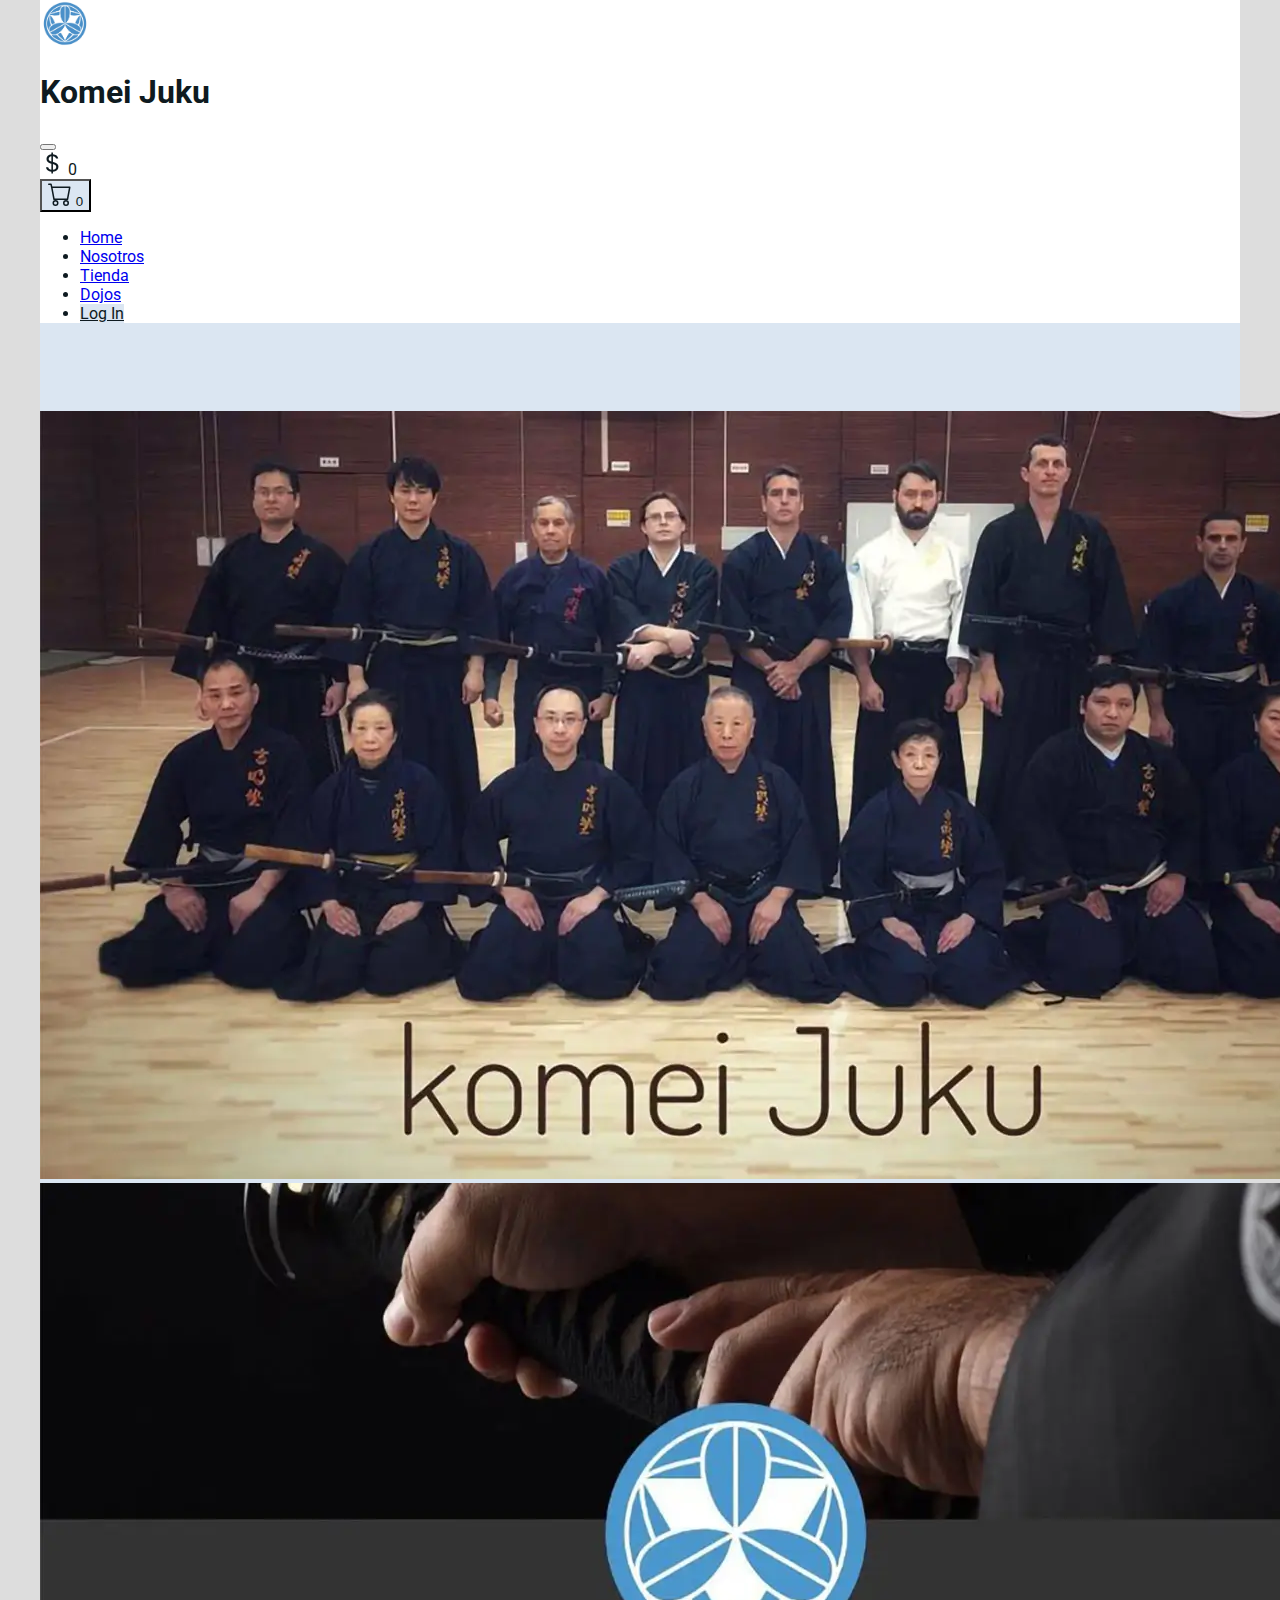
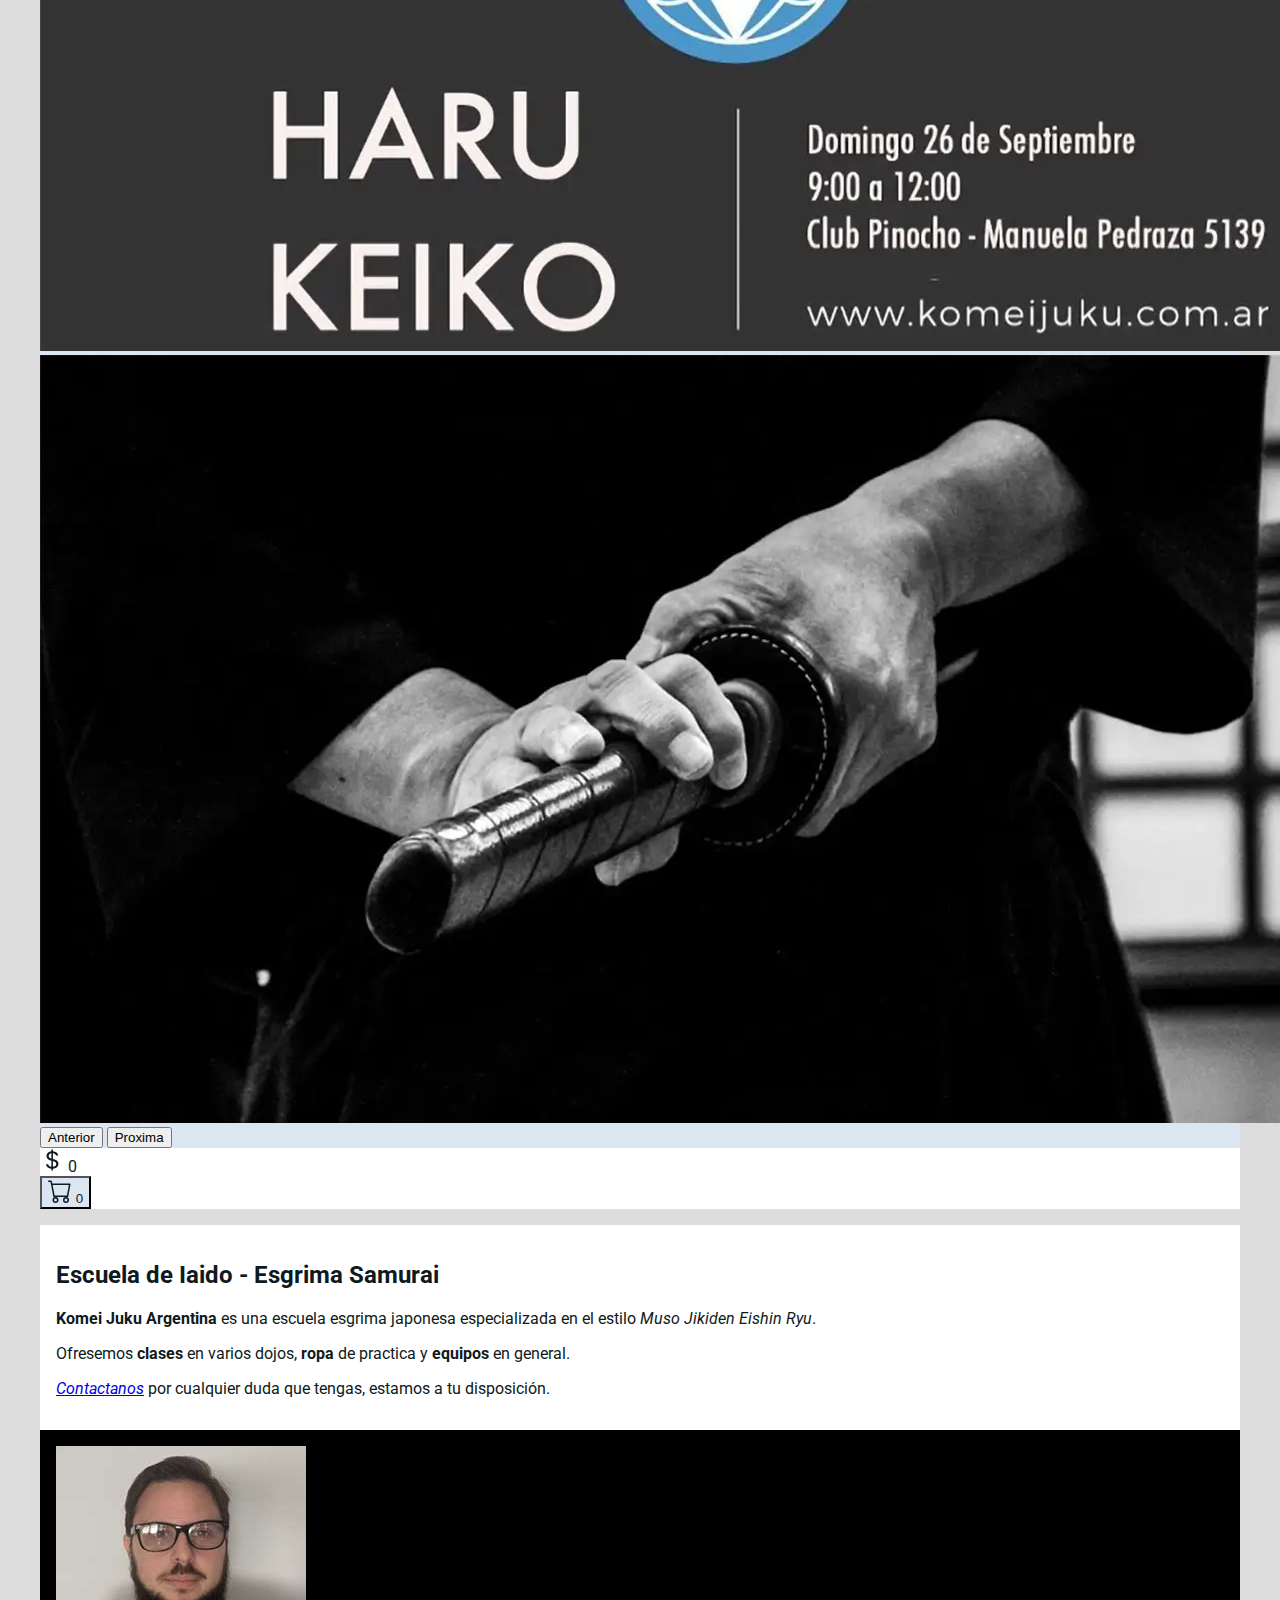
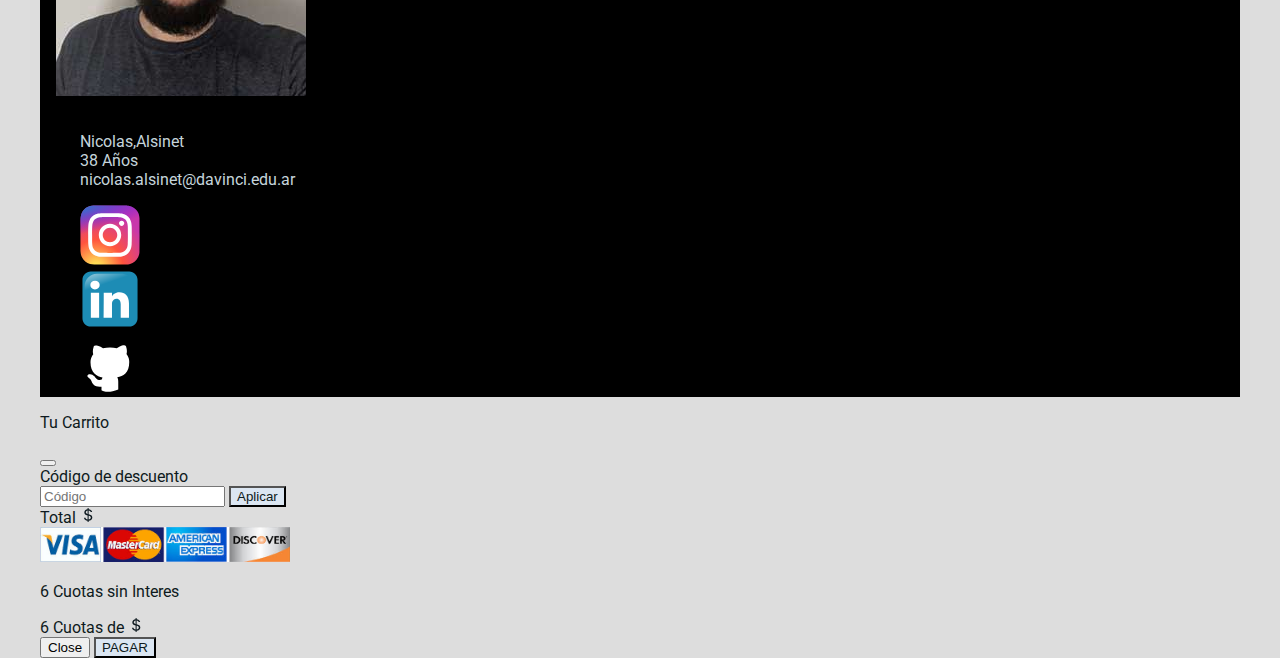
==== index.html @ 09bb36fb "feat: add login template" ====
<!DOCTYPE html>
<html lang="en">
<head>
  <meta charset="UTF-8">
  <meta http-equiv="X-UA-Compatible" content="IE=edge">
  <meta name="viewport" content="width=device-width, initial-scale=1.0">
  <link rel="manifest" href="./manifest.json">
  <title>Komei Juku :: Home</title>
  <link href="https://cdn.jsdelivr.net/npm/bootstrap@5.2.2/dist/css/bootstrap.min.css" rel="stylesheet" integrity="sha384-Zenh87qX5JnK2Jl0vWa8Ck2rdkQ2Bzep5IDxbcnCeuOxjzrPF/et3URy9Bv1WTRi" crossorigin="anonymous">
  <link rel="stylesheet" href="estilos/style.css">
  <script src="./js/registerWS.js"></script>
</head>
<body>
  <header class="header">
    <nav class="navbar navbar-expand-md fixed-top container-fluid x-auto ">
      <div class="nav container align-items-center">
        <a class="navbar-brand " href="#"><img src="./img/logo/komei_Juku.png" alt="Logo de la escuela"></a>
        <h1 class="titulo text-uppercase text-center">Komei Juku</h1>
        <button class="navbar-toggler ms-auto m-2" type="button" data-bs-toggle="collapse" data-bs-target="#ContenidoSoporteBarranNav" aria-controls="ContenidoSoporteBarranNav" aria-expanded="false" aria-label="Toggle navigation">
          <span class="navbar-toggler-icon"></span>
        </button>
        <div class="order-md-last minicarrito d-none d-lg-flex justify-content-lg-evenly align-items-lg-center">
          <div class=" text-center">
            <svg xmlns="http://www.w3.org/2000/svg" width="24" height="24" fill="currentColor" class="bi bi-currency-dollar" viewBox="0 0 16 16">
              <path d="M4 10.781c.148 1.667 1.513 2.85 3.591 3.003V15h1.043v-1.216c2.27-.179 3.678-1.438 3.678-3.3 0-1.59-.947-2.51-2.956-3.028l-.722-.187V3.467c1.122.11 1.879.714 2.07 1.616h1.47c-.166-1.6-1.54-2.748-3.54-2.875V1H7.591v1.233c-1.939.23-3.27 1.472-3.27 3.156 0 1.454.966 2.483 2.661 2.917l.61.162v4.031c-1.149-.17-1.94-.8-2.131-1.718H4zm3.391-3.836c-1.043-.263-1.6-.825-1.6-1.616 0-.944.704-1.641 1.8-1.828v3.495l-.2-.05zm1.591 1.872c1.287.323 1.852.859 1.852 1.769 0 1.097-.826 1.828-2.2 1.939V8.73l.348.086z"/>
            </svg>
            <span class="minicarrito-precio">0</span>
          </div>
          <div class="text-center"> 
            <button type="button" class="btn btn-komei position-relative px-3" data-bs-toggle="modal" data-bs-target="#carritoModal">
              <svg xmlns="http://www.w3.org/2000/svg" width="24" height="24" fill="currentColor" class="bi bi-cart" viewBox="0 0 16 16">
                <path d="M0 1.5A.5.5 0 0 1 .5 1H2a.5.5 0 0 1 .485.379L2.89 3H14.5a.5.5 0 0 1 .491.592l-1.5 8A.5.5 0 0 1 13 12H4a.5.5 0 0 1-.491-.408L2.01 3.607 1.61 2H.5a.5.5 0 0 1-.5-.5zM3.102 4l1.313 7h8.17l1.313-7H3.102zM5 12a2 2 0 1 0 0 4 2 2 0 0 0 0-4zm7 0a2 2 0 1 0 0 4 2 2 0 0 0 0-4zm-7 1a1 1 0 1 1 0 2 1 1 0 0 1 0-2zm7 0a1 1 0 1 1 0 2 1 1 0 0 1 0-2z"/>
              </svg>
              <span class="minicarrito-cantidad position-absolute top-0 start-100 translate-middle badge rounded-pill bg-danger">
                0</span>
            </button>
          </div>
        </div>
        <div class="collapse navbar-collapse ms-5" id="ContenidoSoporteBarranNav">
          <ul class="navbar-nav me-auto mb-2 mb-lg-0">
            <li class="nav-item">
              <a class="nav-link active text-center text-sm-end" aria-current="page" href="./index.html">Home</a>
            </li>
            <li class="nav-item">
              <a class="nav-link active text-center text-sm-end" aria-current="page" href="./views/nosotros.html">Nosotros</a>
            </li>
            <li class="nav-item">
              <a class="nav-link active text-center text-sm-end" aria-current="page" href="./views/tienda.html">Tienda</a>
            </li>
            <li class="nav-item">
              <a class="nav-link active text-center text-sm-end" aria-current="page" href="./views/dojos.html">Dojos</a>
            </li>
            <li class="nav-item">
              <a class="nav-link active text-center text-sm-end btn btn-komei"  type="button" aria-current="page" href="./views/login.html">Log In</a>
            </li>
          </ul>
        </div>
      </div>
    </nav>
    <div class="hero">
      <div id="CarrpuselHero" class="carousel slide" data-bs-ride="carousel">
        <div class="carousel-inner">
          <div class="carousel-item active" data-bs-interval="10000">
            <img src="./img/hero/komei-juku-hero-2.webp" class="d-block w-100" alt="Grupo de estdiantes de Iaido">
          </div>
          <div class="carousel-item" data-bs-interval="2000">
            <img src="./img/hero/komei-juku-hero-3.webp" class="d-block w-100" alt="Banner de promocion para clases">
          </div>
          <div class="carousel-item">
            <img src="./img/hero/komei-juku-hero-4.webp" class="d-block w-100" alt="Primer plano de persona a punto de desenvainar una katana">
          </div>
        </div>
        <button class="carousel-control-prev" type="button" data-bs-target="#CarrpuselHero" data-bs-slide="prev">
          <span class="carousel-control-prev-icon" aria-hidden="true"></span>
          <span class="visually-hidden">Anterior</span>
        </button>
        <button class="carousel-control-next" type="button" data-bs-target="#CarrpuselHero" data-bs-slide="next">
          <span class="carousel-control-next-icon" aria-hidden="true"></span>
          <span class="visually-hidden">Proxima</span>
        </button>
      </div>
    </div>
    <nav class="fixed-bottom navbar d-block d-lg-none">
      <div class="minicarrito row align-items-center my-3">
        <div class="col">
          <div class="text-center">
            <svg xmlns="http://www.w3.org/2000/svg" width="24" height="24" fill="currentColor" class="bi bi-currency-dollar" viewBox="0 0 16 16">
              <path d="M4 10.781c.148 1.667 1.513 2.85 3.591 3.003V15h1.043v-1.216c2.27-.179 3.678-1.438 3.678-3.3 0-1.59-.947-2.51-2.956-3.028l-.722-.187V3.467c1.122.11 1.879.714 2.07 1.616h1.47c-.166-1.6-1.54-2.748-3.54-2.875V1H7.591v1.233c-1.939.23-3.27 1.472-3.27 3.156 0 1.454.966 2.483 2.661 2.917l.61.162v4.031c-1.149-.17-1.94-.8-2.131-1.718H4zm3.391-3.836c-1.043-.263-1.6-.825-1.6-1.616 0-.944.704-1.641 1.8-1.828v3.495l-.2-.05zm1.591 1.872c1.287.323 1.852.859 1.852 1.769 0 1.097-.826 1.828-2.2 1.939V8.73l.348.086z"/>
            </svg>
            <span class="minicarrito-precio">0</span>
          </div>
        </div>
        <div class="col">
          <div class="text-center">
            <button type="button" class="btn btn-komei position-relative px-3"  data-bs-toggle="modal" data-bs-target="#carritoModal">
              <svg xmlns="http://www.w3.org/2000/svg" width="24" height="24" fill="currentColor" class="bi bi-cart" viewBox="0 0 16 16">
                <path d="M0 1.5A.5.5 0 0 1 .5 1H2a.5.5 0 0 1 .485.379L2.89 3H14.5a.5.5 0 0 1 .491.592l-1.5 8A.5.5 0 0 1 13 12H4a.5.5 0 0 1-.491-.408L2.01 3.607 1.61 2H.5a.5.5 0 0 1-.5-.5zM3.102 4l1.313 7h8.17l1.313-7H3.102zM5 12a2 2 0 1 0 0 4 2 2 0 0 0 0-4zm7 0a2 2 0 1 0 0 4 2 2 0 0 0 0-4zm-7 1a1 1 0 1 1 0 2 1 1 0 0 1 0-2zm7 0a1 1 0 1 1 0 2 1 1 0 0 1 0-2z"/>
              </svg>
              <span class="minicarrito-cantidad position-absolute top-0 start-100 translate-middle badge rounded-pill bg-danger">
                0</span>
            </button>
          </div>
        </div>
      </div>
    </nav>
  </header>
  <main class="main">
    <section class="home container-fluid container-md">
      <h2 class="titulo-seccion w-75 w-lg-100 text-uppercase text-center mt-2 mb-5 mx-auto px-2">Escuela de Iaido - Esgrima Samurai</h2>
      <p class="pe-md-3 fs-5 w-75 mx-auto"><strong>Komei Juku Argentina</strong> es una escuela esgrima japonesa especializada en el estilo <em>Muso Jikiden Eishin Ryu</em>.</p>
      <p class="pe-md-3 fs-5 w-75 mx-auto">Ofresemos <strong>clases</strong> en varios dojos, <strong>ropa</strong> de practica y <strong>equipos</strong> en general.</p>
      <p class="pe-md-3 fs-5 w-75 mx-auto"><a href="./views/dojos.html" class=""><em>Contactanos</em></a> por cualquier duda que tengas, estamos a tu disposición.</p>
    </section>
  </main>
  <footer class="container-fluid mb-lg-0 footer">
    <div class="container-md">
      <div class="row align-items-center">
        <div class="col col-lg-4 p-1">
          <img class="imagen-perfil footer-perfil" src="./img/misc/perfil.jpg" alt="Un señor muy buen moso">
        </div>
        <div class="col">
          <div class="row">
            <div class="col-12 col-lg-5">
              <ul class="datos">
                  <li>Nicolas,Alsinet</li>
                  <li>38 Años</li>
                  <li>nicolas.alsinet@davinci.edu.ar</li>
              </ul>
            </div>
            <div class="col-12 col-lg-7">
              <ul class="row social">
                <li class="col"><a href="https://www.instagram.com/nicolas.alsinet/" target="_blank"><img src="./img/logo/SVG/Instagram_logo_2016.svg" alt="Logo de Instagram"></a></li>
                <li class="col"><a href="https://www.linkedin.com/in/nicolas-alsinet-99a067226/" target="_blank"><img src="./img/logo/SVG/LinkedIn_icon.svg" alt="Logo de linkedin"></a></li>
                <li class="col"><a href="https://github.com/Naio200000" target="_blank"><img src="./img/logo/SVG/github_icon.svg" alt="Logo de Github"></a></li>
              </ul>
            </div>
          </div>
        </div>
      </div>
    </div>
  </footer>
<script src="https://cdn.jsdelivr.net/npm/bootstrap@5.2.2/dist/js/bootstrap.bundle.min.js" integrity="sha384-OERcA2EqjJCMA+/3y+gxIOqMEjwtxJY7qPCqsdltbNJuaOe923+mo//f6V8Qbsw3" crossorigin="anonymous"></script>
<script type="module" src="js/index.js"></script>
</body>
<div>
  <div class="modal fade" id="carritoModal" data-bs-keyboard="false" tabindex="-1" aria-labelledby="carritoModalLabel" aria-hidden="true">
    <div class="modal-dialog modal-lg">
      <div class="modal-content">
        <div class="modal-header">
          <p class="modal-title fs-5" id="carritoModalLabel">Tu Carrito</p>
          <button type="button" class="btn-close" data-bs-dismiss="modal" aria-label="Close"></button>
        </div>
        <div class="modal-body">
          <div class="mx-auto container-md" id="modal-producto-carrito">
            <div class="d-flex flex-column flex-lg-row align-items-center align-items-md-start gap-2 carritoproductos">
                <div id="contenedorProductosCarrito" class="contenedorProductosCarrito">
                </div>
                <div class="fs-5 mt-1 order-md-1 w-100 d-flex flex-column flex-grow-1 gap-1">
                    <form class="descuento">
                        <label for="cupon-descuento" class="form-label">Código de descuento</label>
                        <div class="mb-3 d-flex gap-1">
                            <input type="text" class="form-control" id="cupon-descuento" placeholder="Código">
                            <input type="submit" value="Aplicar" data-bs-dismiss="modal" class="btn btn-komei">
                        </div>
                    </form>
                    <div class="recibo " id="recibo">
                        <div class="reciboTotal d-flex justify-content-between" id="reciboTotal">
                            <span>Total</span>
                            <span>
                                <svg xmlns="http://www.w3.org/2000/svg" width="16" height="16" fill="currentColor" class="bi bi-currency-dollar" viewBox="0 0 16 16">
                                    <path d="M4 10.781c.148 1.667 1.513 2.85 3.591 3.003V15h1.043v-1.216c2.27-.179 3.678-1.438 3.678-3.3 0-1.59-.947-2.51-2.956-3.028l-.722-.187V3.467c1.122.11 1.879.714 2.07 1.616h1.47c-.166-1.6-1.54-2.748-3.54-2.875V1H7.591v1.233c-1.939.23-3.27 1.472-3.27 3.156 0 1.454.966 2.483 2.661 2.917l.61.162v4.031c-1.149-.17-1.94-.8-2.131-1.718H4zm3.391-3.836c-1.043-.263-1.6-.825-1.6-1.616 0-.944.704-1.641 1.8-1.828v3.495l-.2-.05zm1.591 1.872c1.287.323 1.852.859 1.852 1.769 0 1.097-.826 1.828-2.2 1.939V8.73l.348.086z"/>
                                </svg>
                                <span id="carritoPrecioProducto"></span>
                            </span>
                        </div>
                        <div class="cuotas" id="cuotas">
                            <img src="./img/misc/tarjetas.jfif" class="img-fluid" alt="logos de tarjetas" style="max-width:250px ;">
                            <p>6 Cuotas sin Interes</p>
                            <div class="cuotasCaldulo d-flex justify-content-between" id="cuotasCalculo">
                                <span class="text-info fs-6">6 Cuotas de</span>
                                <span class="text-info">
                                    <svg xmlns="http://www.w3.org/2000/svg" width="16" height="16" fill="currentColor" class="bi bi-currency-dollar" viewBox="0 0 16 16">
                                        <path d="M4 10.781c.148 1.667 1.513 2.85 3.591 3.003V15h1.043v-1.216c2.27-.179 3.678-1.438 3.678-3.3 0-1.59-.947-2.51-2.956-3.028l-.722-.187V3.467c1.122.11 1.879.714 2.07 1.616h1.47c-.166-1.6-1.54-2.748-3.54-2.875V1H7.591v1.233c-1.939.23-3.27 1.472-3.27 3.156 0 1.454.966 2.483 2.661 2.917l.61.162v4.031c-1.149-.17-1.94-.8-2.131-1.718H4zm3.391-3.836c-1.043-.263-1.6-.825-1.6-1.616 0-.944.704-1.641 1.8-1.828v3.495l-.2-.05zm1.591 1.872c1.287.323 1.852.859 1.852 1.769 0 1.097-.826 1.828-2.2 1.939V8.73l.348.086z"/>
                                    </svg>
                                    <span id="carritoPrecioTotalCuota"></span>
                                </span>
                            </div>
                        </div>
                    </div>
                </div>
            </div>
        </div>
        </div>
        <div class="modal-footer">
          <button type="button" class="btn btn-secondary" data-bs-dismiss="modal">Close</button>
          <button type="button" class="btn btn-komei" data-bs-dismiss="modal">PAGAR</button>
        </div>
      </div>
    </div>
  </div>
</div>
</html>
---- estilos/style.css ----
@import url('https://fonts.googleapis.com/css2?family=Noto+Serif+JP:wght@400;600&family=Roboto:ital,wght@0,400;0,700;0,900;1,400;1,700&display=swap');
/* * {
    outline: 1px red solid;
} */
:root {
    --main-font-color: rgb(14, 26, 32);
    --second-font-color: rgb(197, 212, 219);
    --main-bg-color: rgb(219, 230, 242);
    --second-bg-color:rgb(0, 0, 0);
    --second-bg-color-op: rgba(0, 0, 0, 0.5);
}
body {
    font-family: 'Roboto', sans-serif;
    color: var(--main-font-color);
    max-width: 1200px;
    margin: auto;
    background-color: rgb(221, 221, 221);
}
header {
    background-color: var(--main-bg-color);
}
.nav,
.navbar {
    background-color: #fff;
    vertical-align: top;
}
.navbar-brand > img {
    width: 100%;
    max-width: 50px;
}
.minicarrito {
    min-width: 200px;
}
.hero {

    margin: auto;
    padding-top: 72px;
}
main {
    background-color: #fff;
    color: var(--second-font-color);
}
.home {
    background-color: #fff;
    padding: 1rem;
    margin-top: 1rem;
    color: var(--main-font-color);
}
.nosotros {
    background-color: var(--second-bg-color);
    padding-top: 72px;
}
.tienda {
    background-color: #fff;
    padding-top: 72px;
    margin: 0 auto;
    color: var(--main-font-color);
}
.productos {
    padding-top: 8px;
    background-color: var(--main-bg-color);
}
.tarjetas-producto {
    min-height: 500px;
}
.titulocard {
    font-weight: bold;
}
.titulocard:hover {
    text-shadow: 3px 3px 5px rgba(152, 152, 152, 0.424);
}
.dojos {
    background-color: var(--second-bg-color);
    padding-top: 72px;
}
.titulo-dojos {
    font-size: 24px;
    font-weight: bold;
    color: var(--main-font-color);
}
.dojos-textos {
    text-align: center;
}
.login {
    background-color: #fff;
    padding-top: 72px;
    color: var(--main-font-color);
}
.social,
.datos {
    list-style: none;
}
.social img {
    max-width: 60px;
}
.imagen-perfil {
    max-width: 250px;
}
.footer {
    padding-bottom: 72px;
    background-color: #000;
    color: var(--second-font-color);
}
.footer-perfil {
    padding: 1rem;
}

.btn-komei {
    background-color: var(--main-bg-color);
    color: var(--main-font-color);
}
.btn-komei:hover {
    background-color: rgb(151, 169, 178);
    color: #fff;
}
.contenedor {
    border: thin solid grey;
    display: grid;

    padding: 10px;
    gap: 10px;

    /* grid-template-columns: [inicio] 1fr [fin-col-1 inicio-col-2] 1fr [fin-col-2] 1fr [final];
    grid-template-rows: repeat(3, 1fr); */



    grid-template-areas:    "imagen nada  cerrar"
                            " texto texto precio";
}

/*MIS ITEMS GRID, ESTOS SON LOS HIJOS DIRECTOS DEL CONTENEDOR*/


.productoCarritoImagen {
    grid-area: imagen;

}
.productoCarritoImagen img {
    max-width: 100px;
}

.productoCarritoTexto {
    grid-area: texto;

}

.productoCarritoCerrar {
    grid-area: cerrar;
}

.productoCarritoPrecio {
    grid-area: precio;
}

@media (min-width: 576px) {
    .contenedor {
        grid-template-areas:    "imagen texto   texto   texto   cerrar"
                                "imagen texto   texto   texto   precio";
    }
 }

@media (min-width: 768px) {

 }

@media (min-width: 992px) { 
    .contenedorProductosCarrito {
        min-width: 500px;
    }
    .footer {
        padding-bottom: 0;
    }
}

@media (min-width: 1200px) { 

}
@media (min-width: 1400px) { 

}
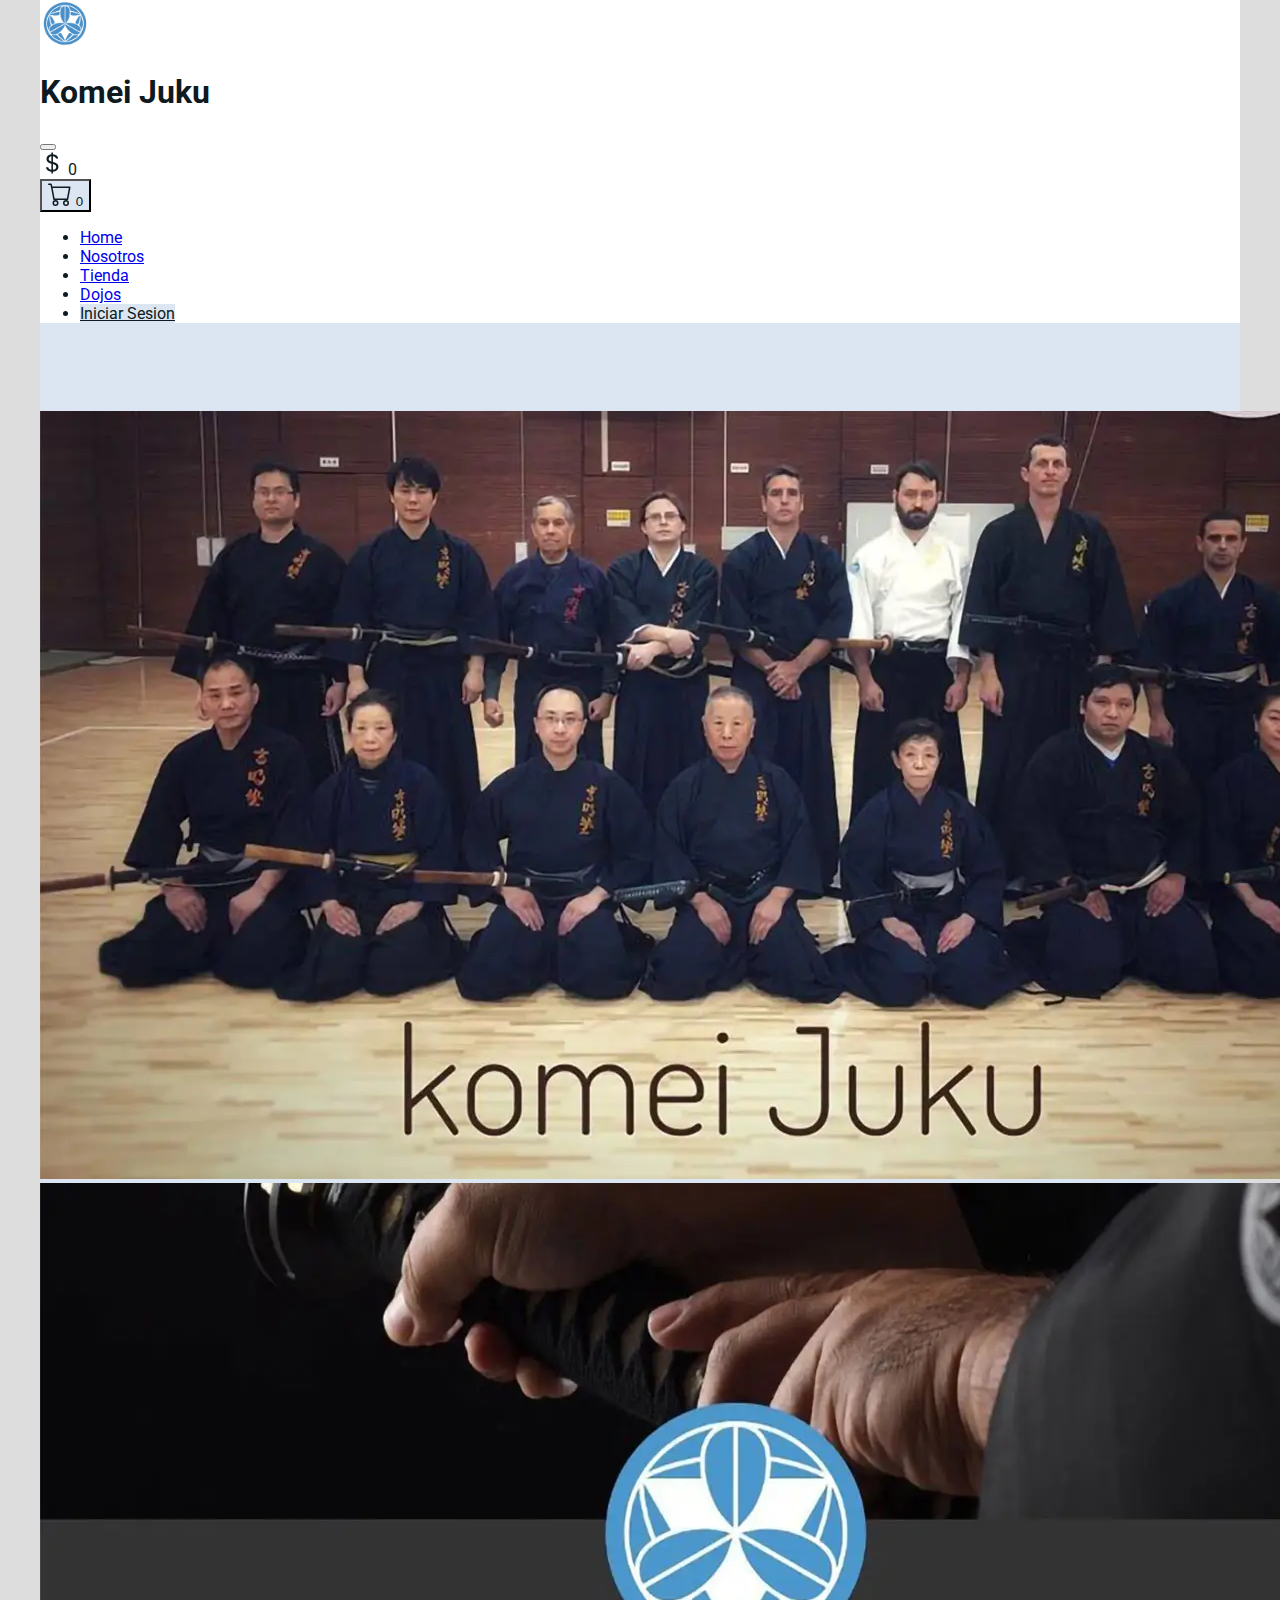
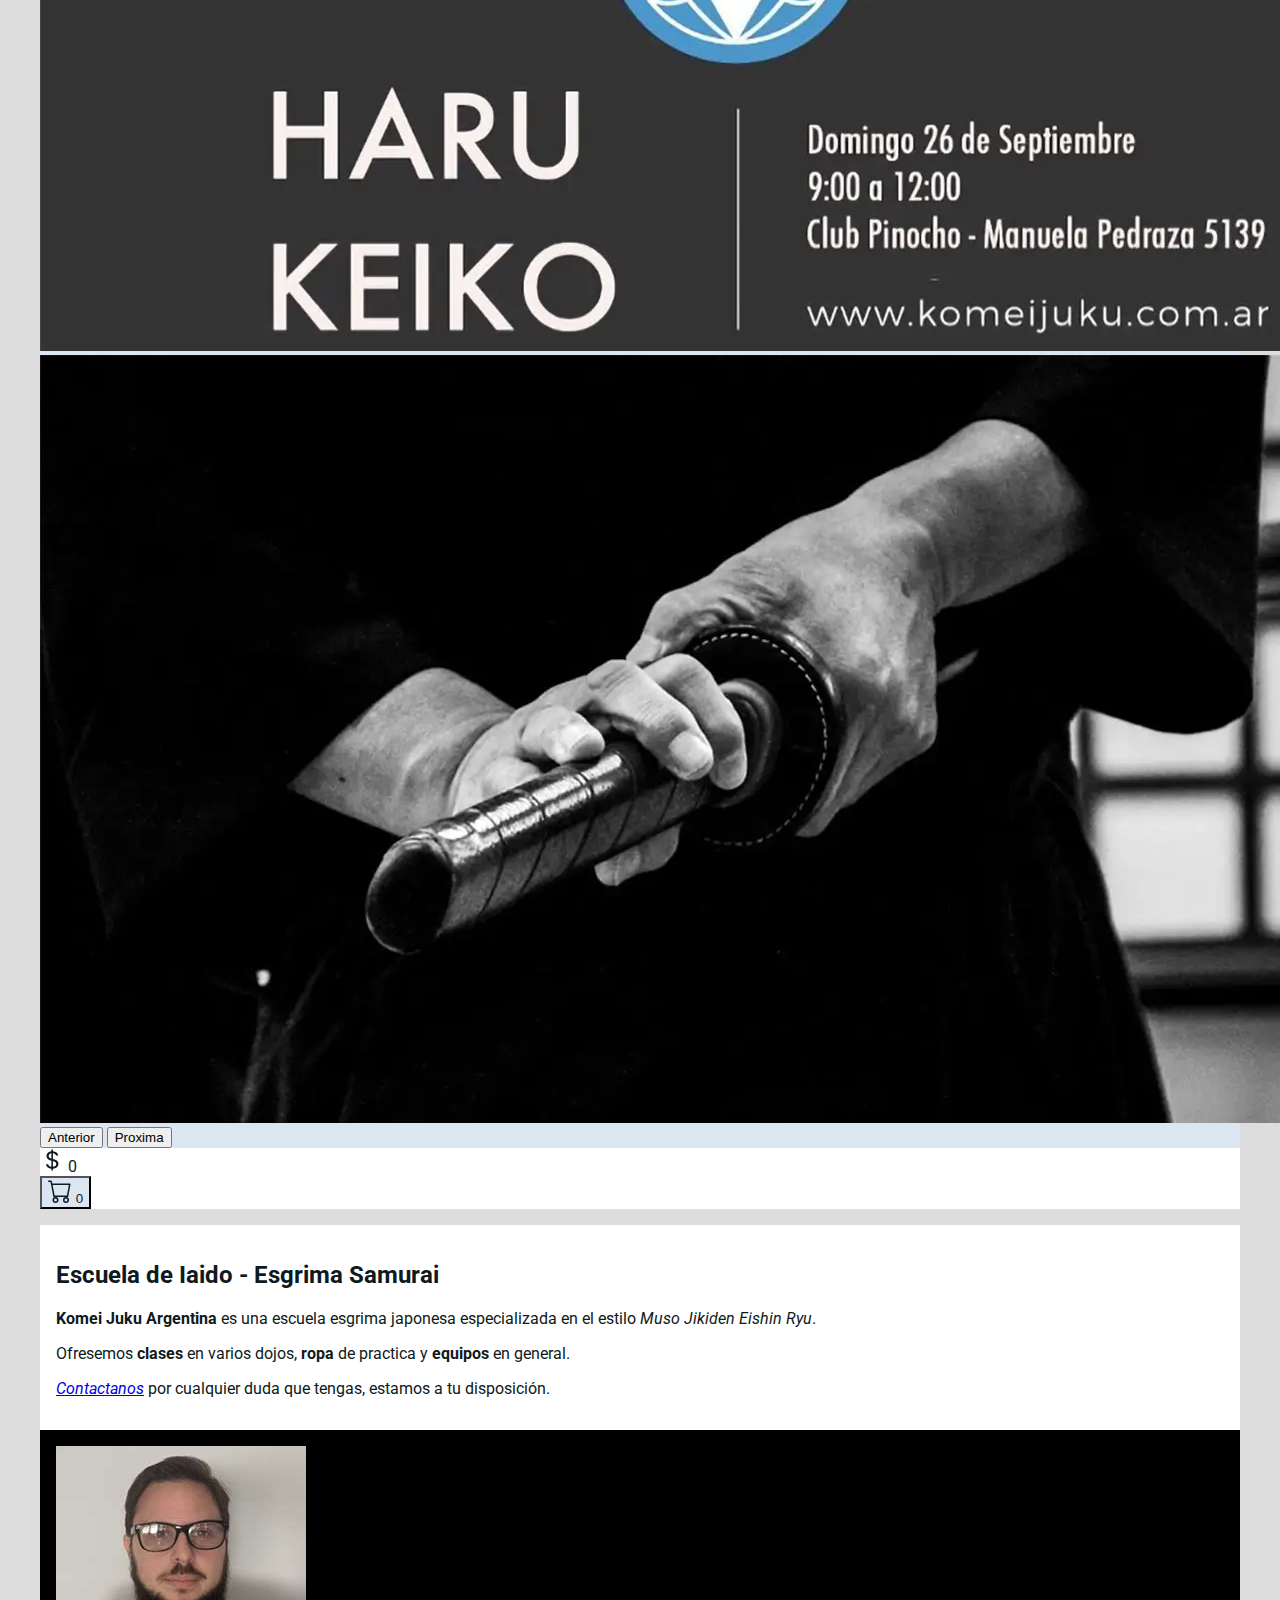
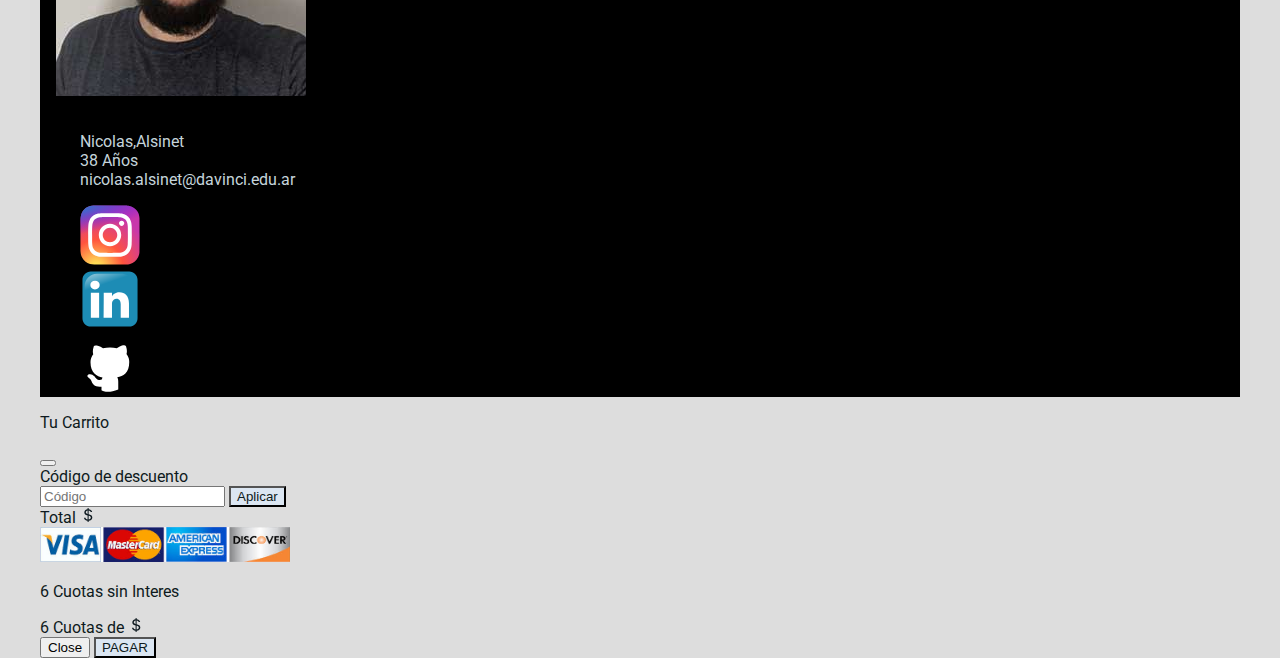
==== commit 1241a798: "feat: add login functionality to page" ====
--- a/index.html
+++ b/index.html
@@ -51,7 +51,7 @@
               <a class="nav-link active text-center text-sm-end" aria-current="page" href="./views/dojos.html">Dojos</a>
             </li>
             <li class="nav-item">
-              <a class="nav-link active text-center text-sm-end btn btn-komei"  type="button" aria-current="page" href="./views/login.html">Log In</a>
+              <a class="nav-link active text-center text-sm-end btn btn-komei" id="loginbtn" aria-current="page" href="./views/login.html">Iniciar Sesion</a>
             </li>
           </ul>
         </div>
@@ -140,6 +140,7 @@
     </div>
   </footer>
 <script src="https://cdn.jsdelivr.net/npm/bootstrap@5.2.2/dist/js/bootstrap.bundle.min.js" integrity="sha384-OERcA2EqjJCMA+/3y+gxIOqMEjwtxJY7qPCqsdltbNJuaOe923+mo//f6V8Qbsw3" crossorigin="anonymous"></script>
+<script type="module" src="js/login.js"></script>
 <script type="module" src="js/index.js"></script>
 </body>
 <div>
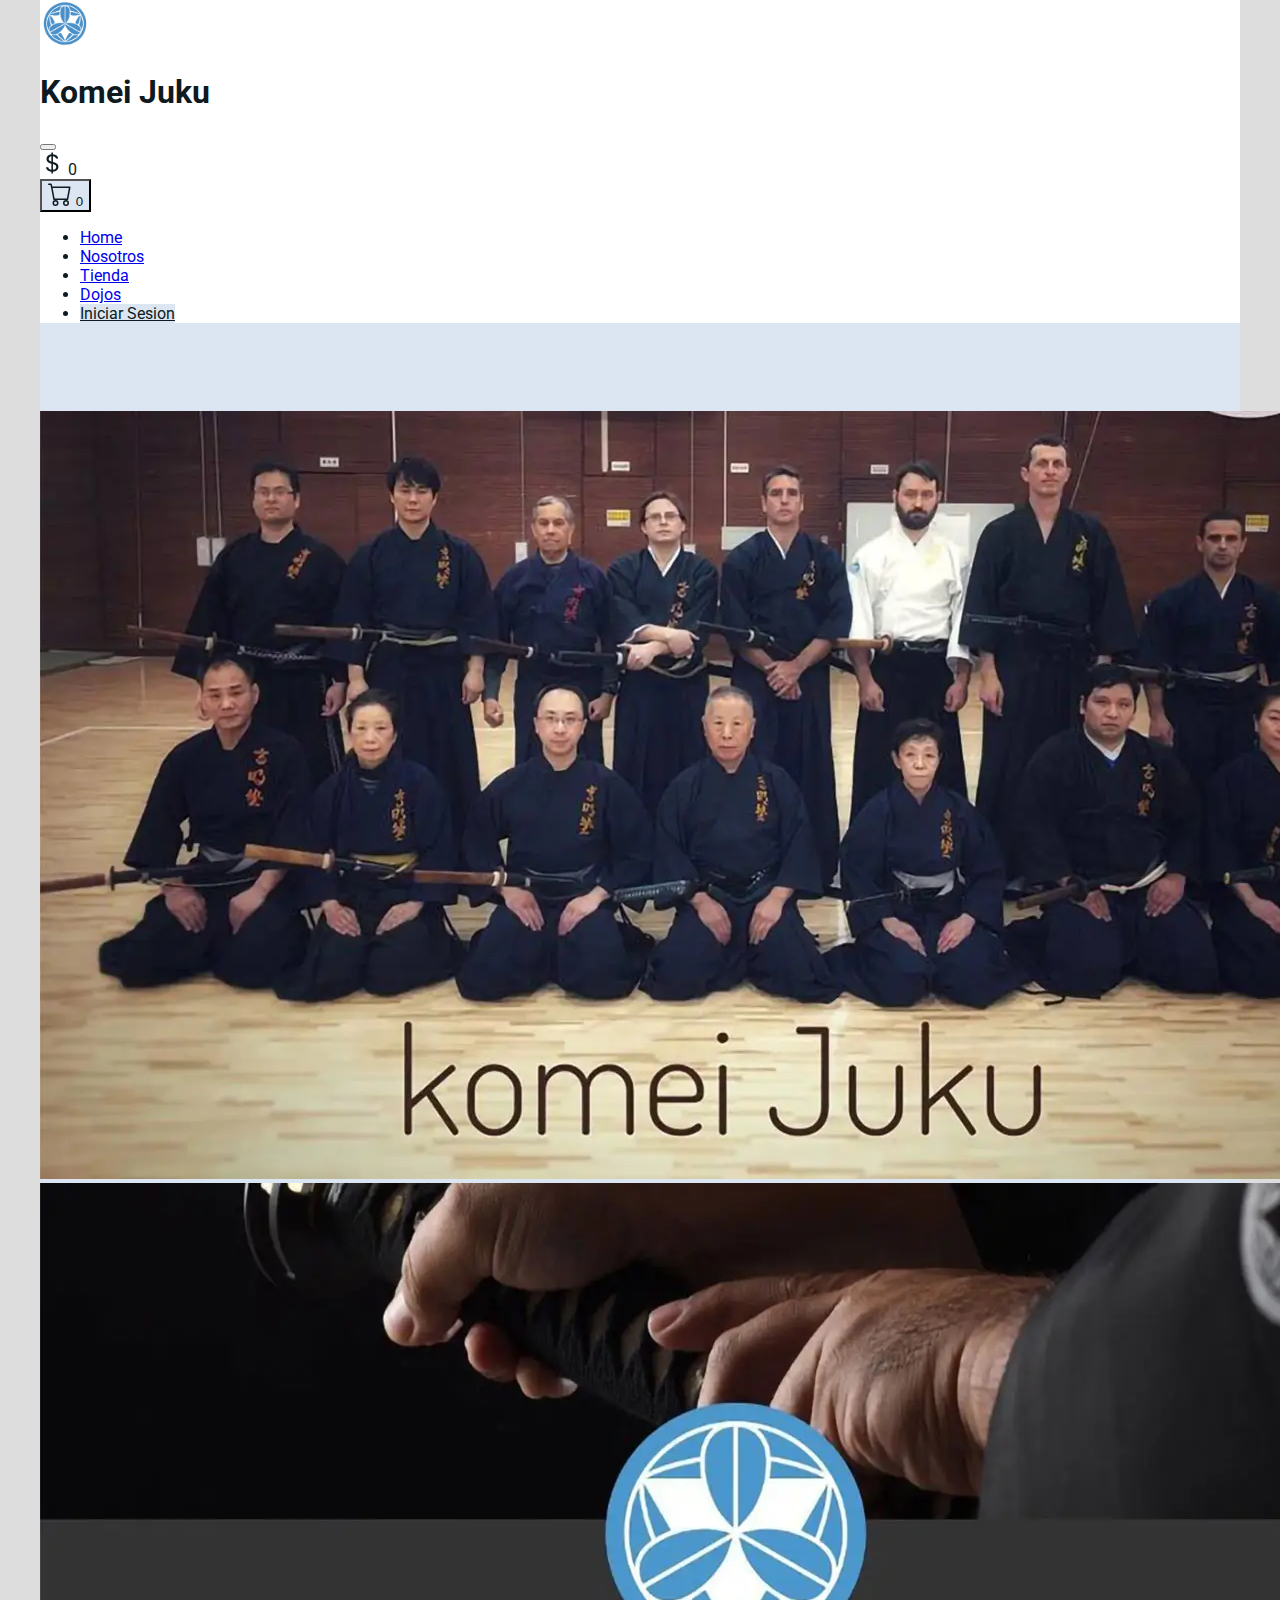
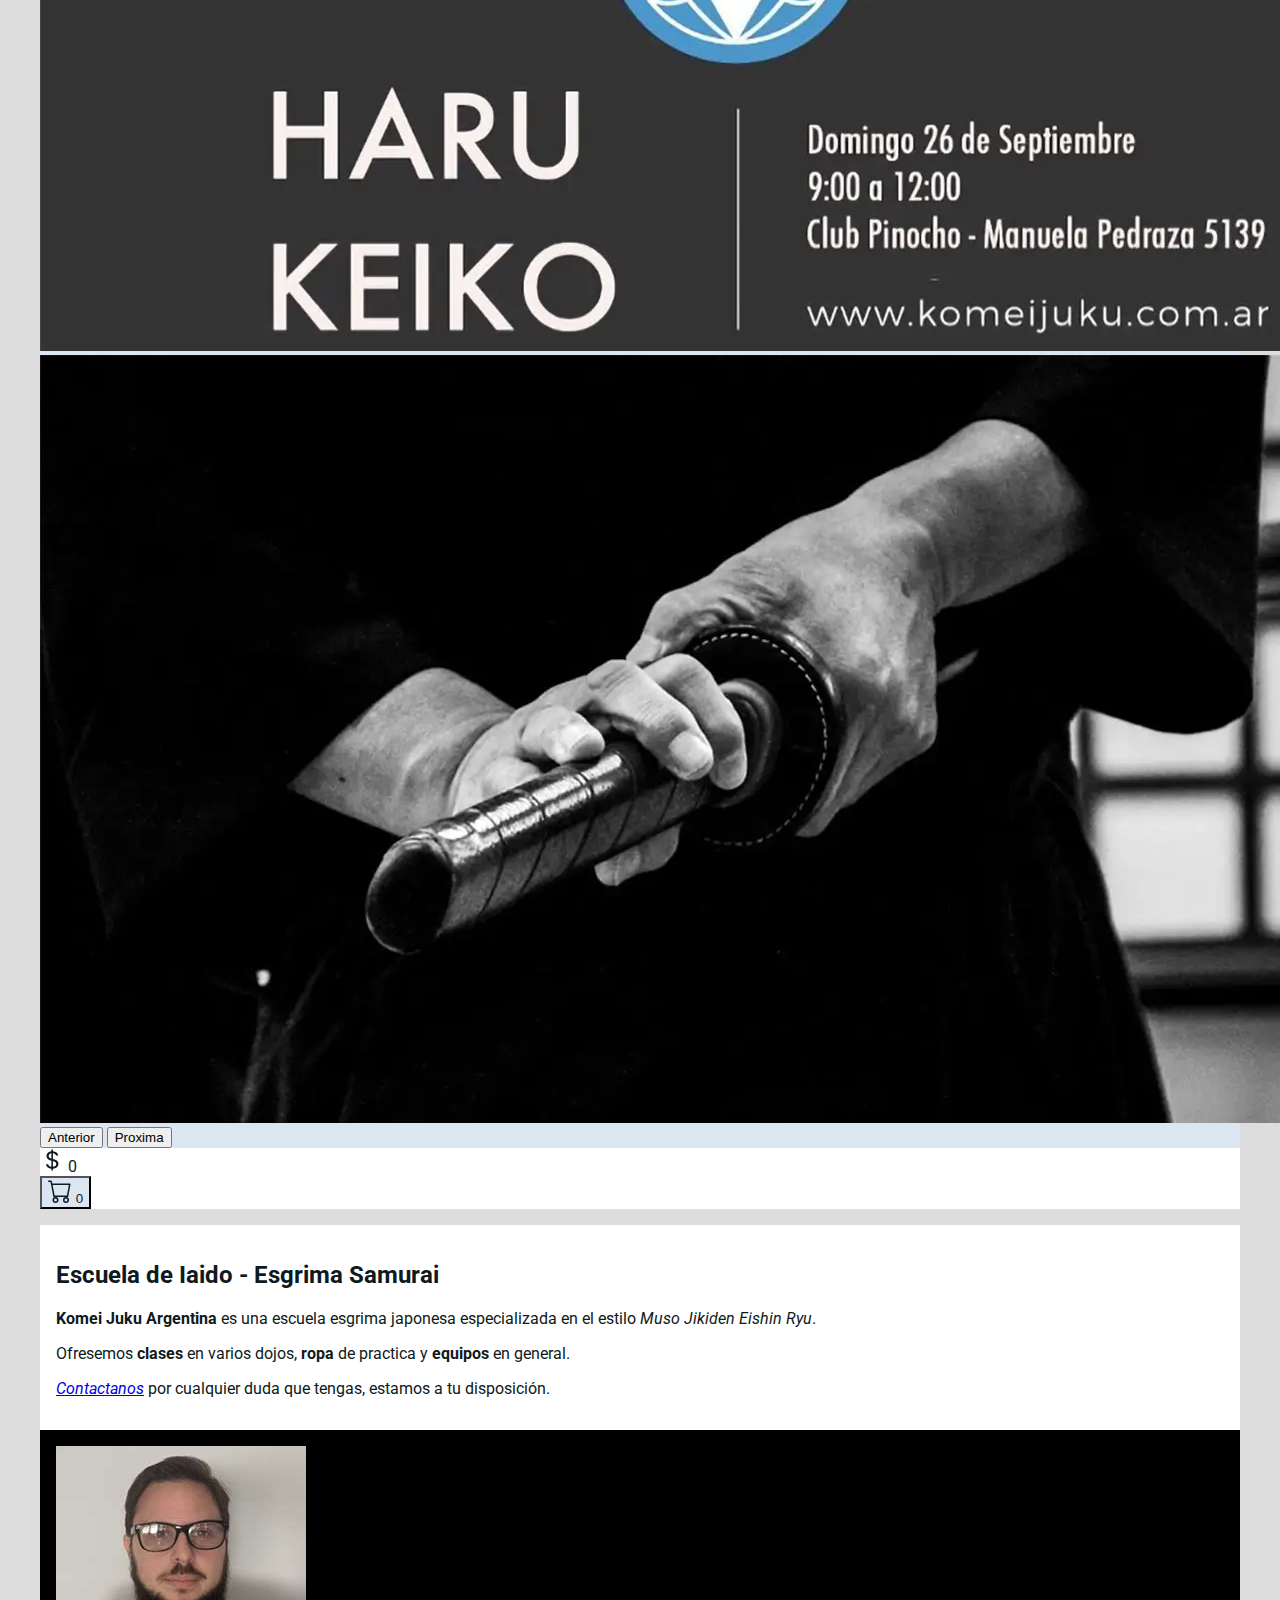
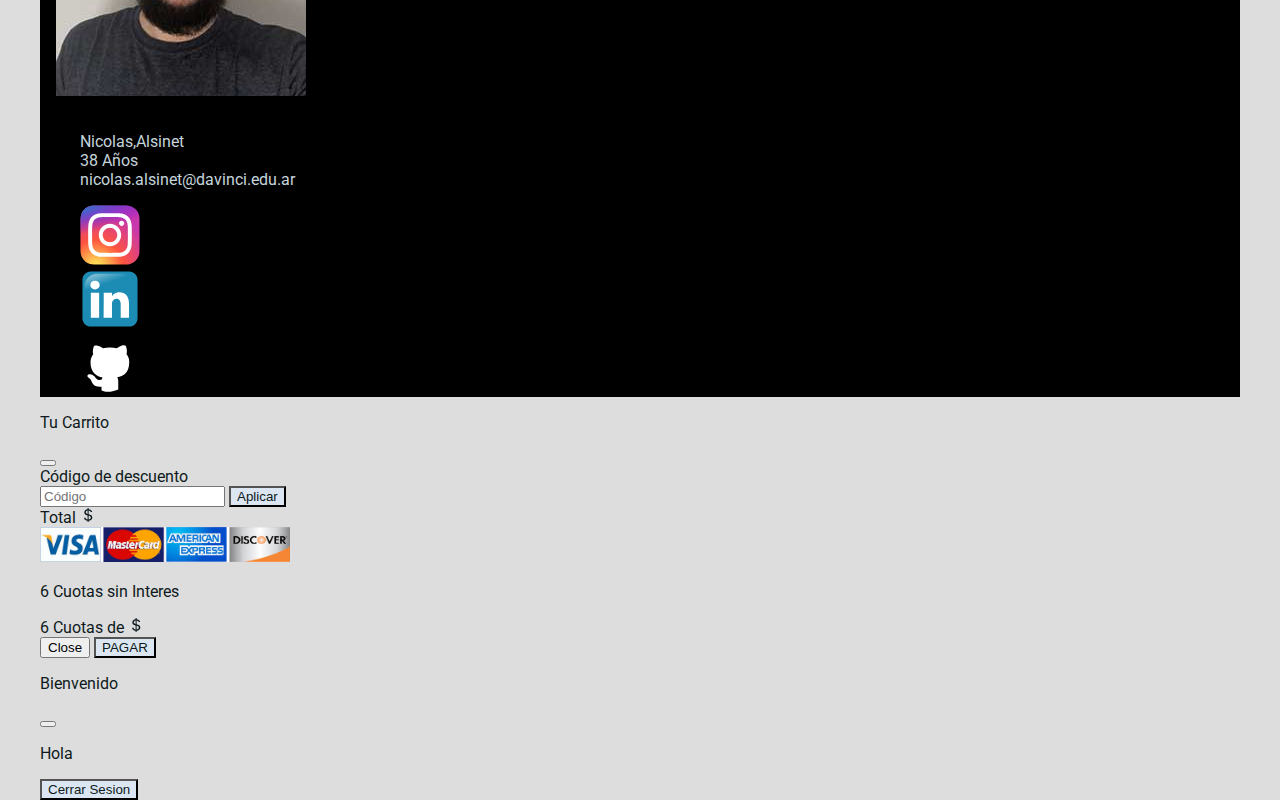
==== commit e0395f56: "feat: add login/out message modal template" ====
--- a/index.html
+++ b/index.html
@@ -200,4 +200,21 @@
     </div>
   </div>
 </div>
+
+<div class="modal fade" id="loginModal" tabindex="-1" aria-labelledby="loginModalLabel" aria-hidden="true">
+  <div class="modal-dialog">
+    <div class="modal-content">
+      <div class="modal-header">
+        <p class="modal-title" id="loginModalLabel">Bienvenido</p>
+        <button type="button" class="btn-close" data-bs-dismiss="modal" aria-label="Close"></button>
+      </div>
+      <div class="modal-body">
+        <p class="pe-md-3 fs-5 w-75 mx-auto">Hola<span id="userModal"></span></p>
+      </div>
+      <div class="modal-footer">
+        <button type="button" class="btn btn-komei">Cerrar Sesion</button>
+      </div>
+    </div>
+  </div>
+</div>
 </html>
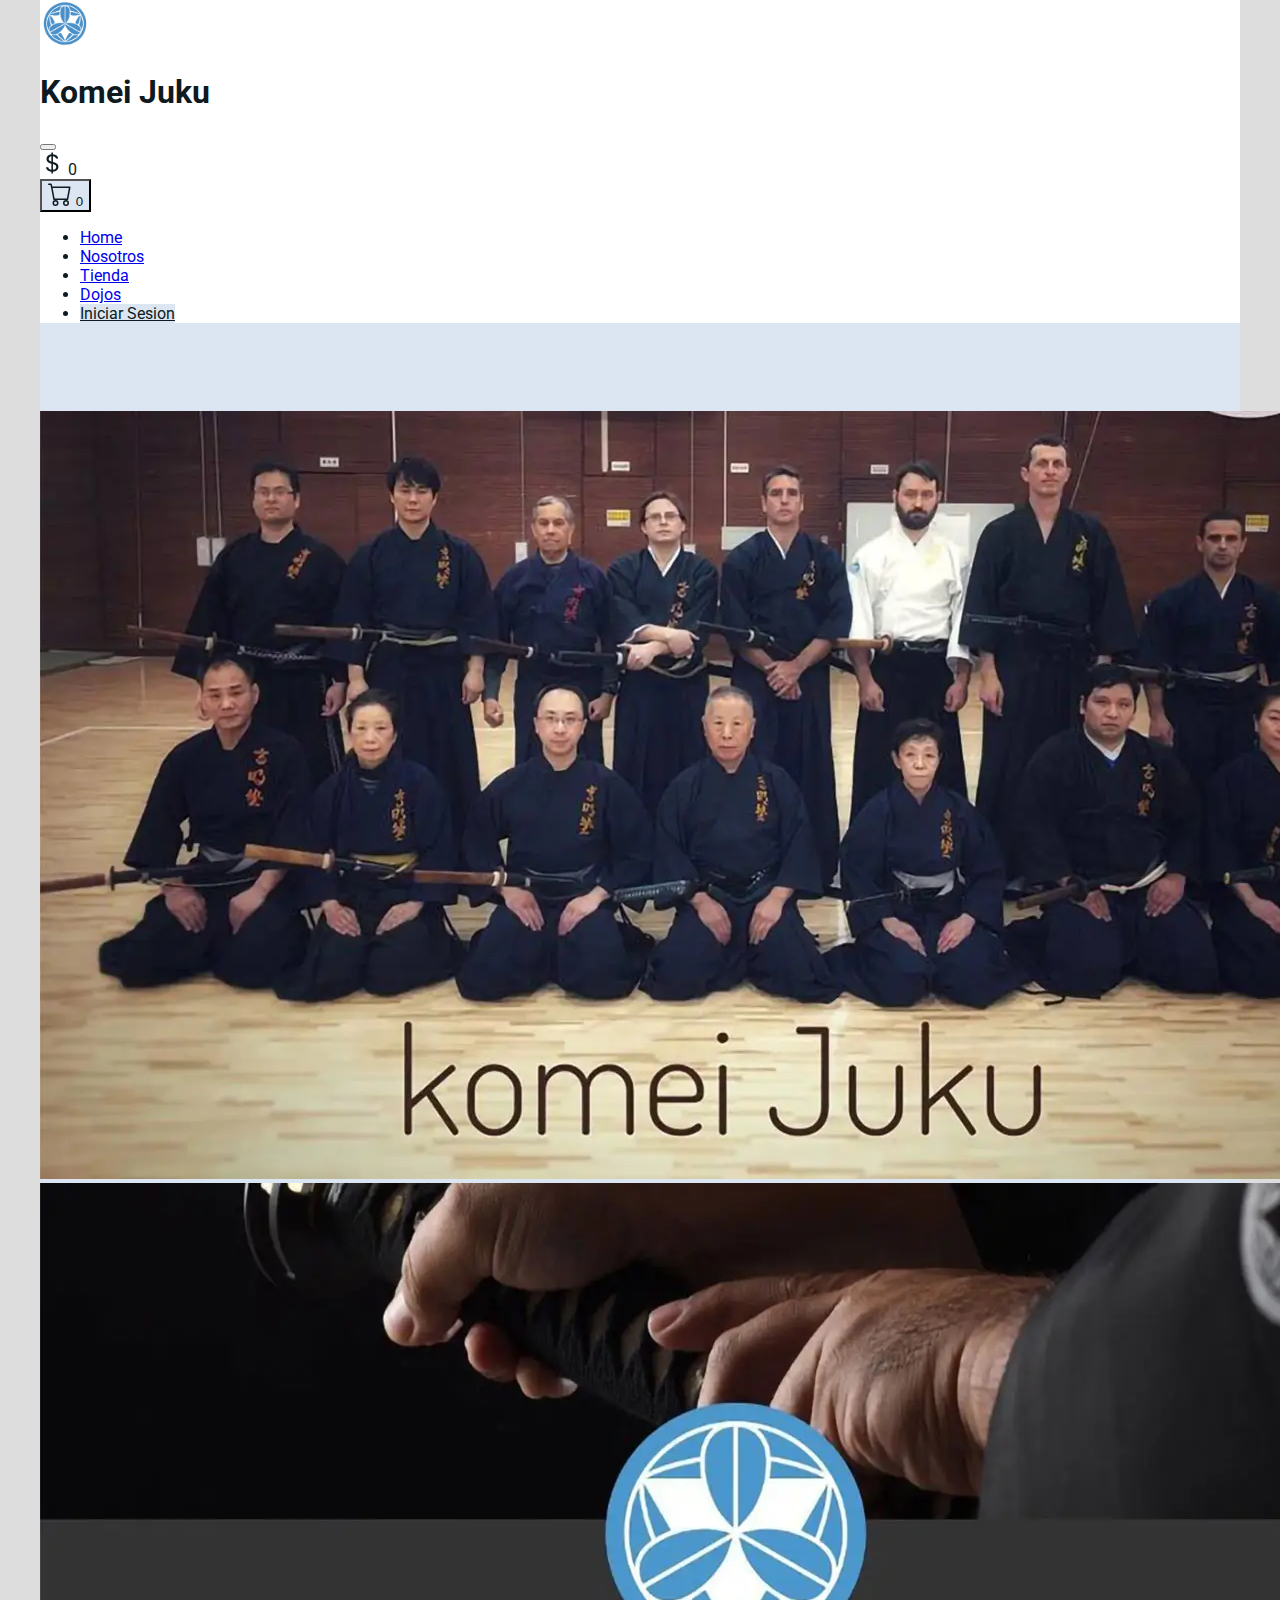
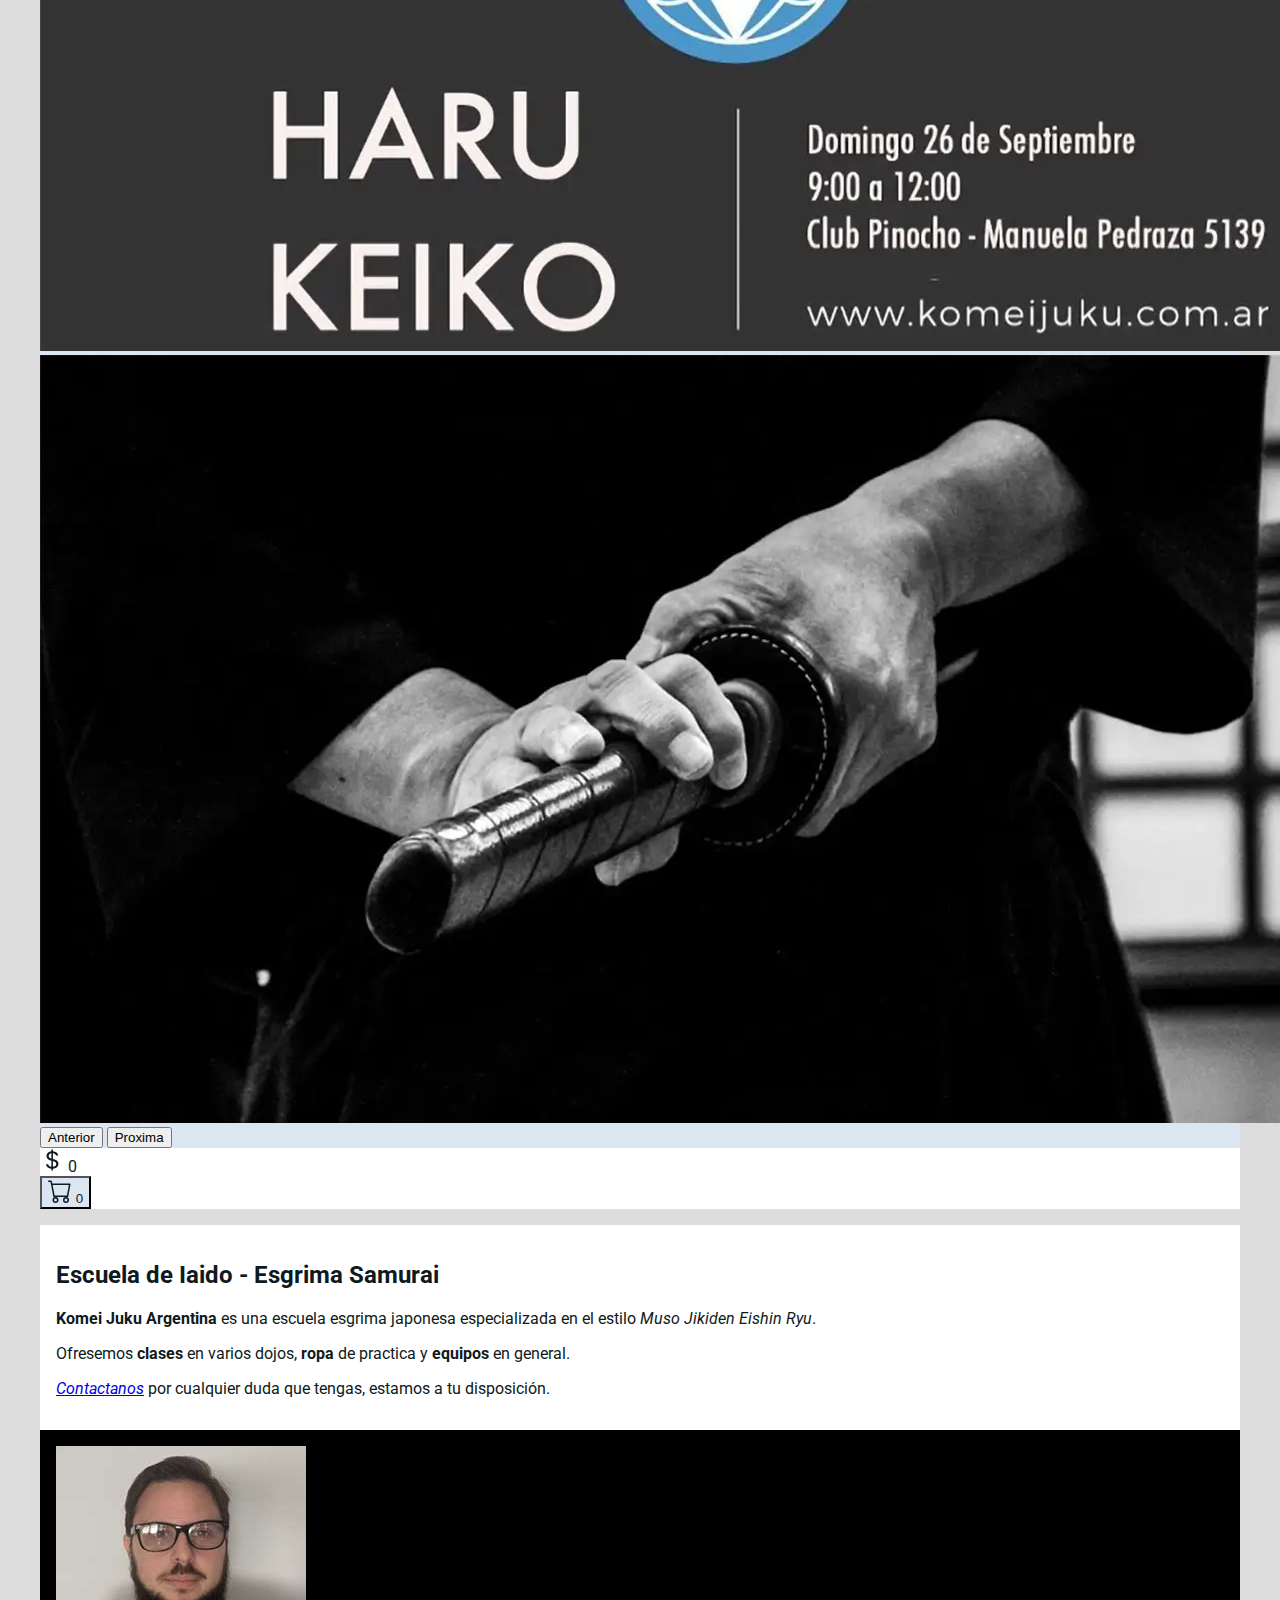
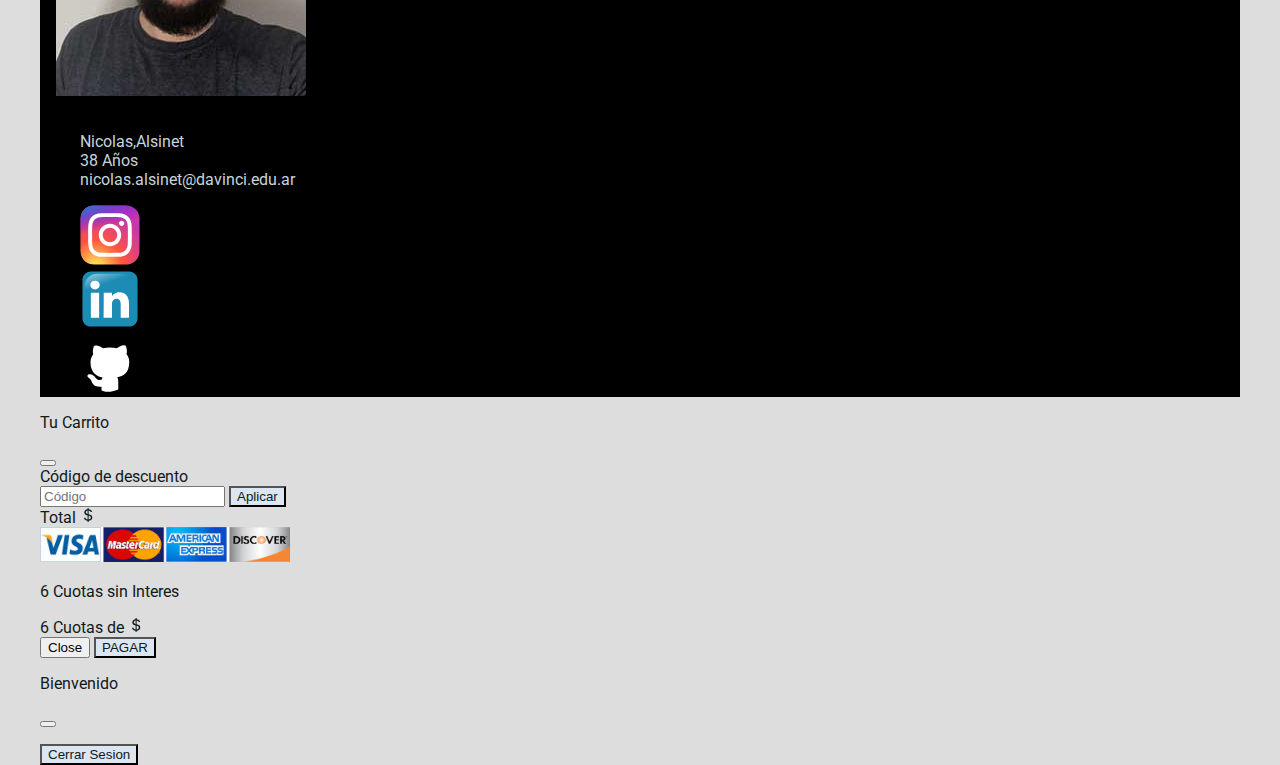
==== commit 66987ba0: "feat: add log out Modal alert" ====
--- a/index.html
+++ b/index.html
@@ -201,7 +201,7 @@
   </div>
 </div>
 
-<div class="modal fade" id="loginModal" tabindex="-1" aria-labelledby="loginModalLabel" aria-hidden="true">
+<div class="modal" id="loginModal" tabindex="-1" aria-labelledby="loginModalLabel" aria-hidden="true">
   <div class="modal-dialog">
     <div class="modal-content">
       <div class="modal-header">
@@ -209,10 +209,10 @@
         <button type="button" class="btn-close" data-bs-dismiss="modal" aria-label="Close"></button>
       </div>
       <div class="modal-body">
-        <p class="pe-md-3 fs-5 w-75 mx-auto">Hola<span id="userModal"></span></p>
+        <p class="pe-md-3 fs-5 w-75 mx-auto" id="userModal"></p>
       </div>
       <div class="modal-footer">
-        <button type="button" class="btn btn-komei">Cerrar Sesion</button>
+        <button type="button" id="cerrarSesionbtn" class="btn btn-komei">Cerrar Sesion</button>
       </div>
     </div>
   </div>
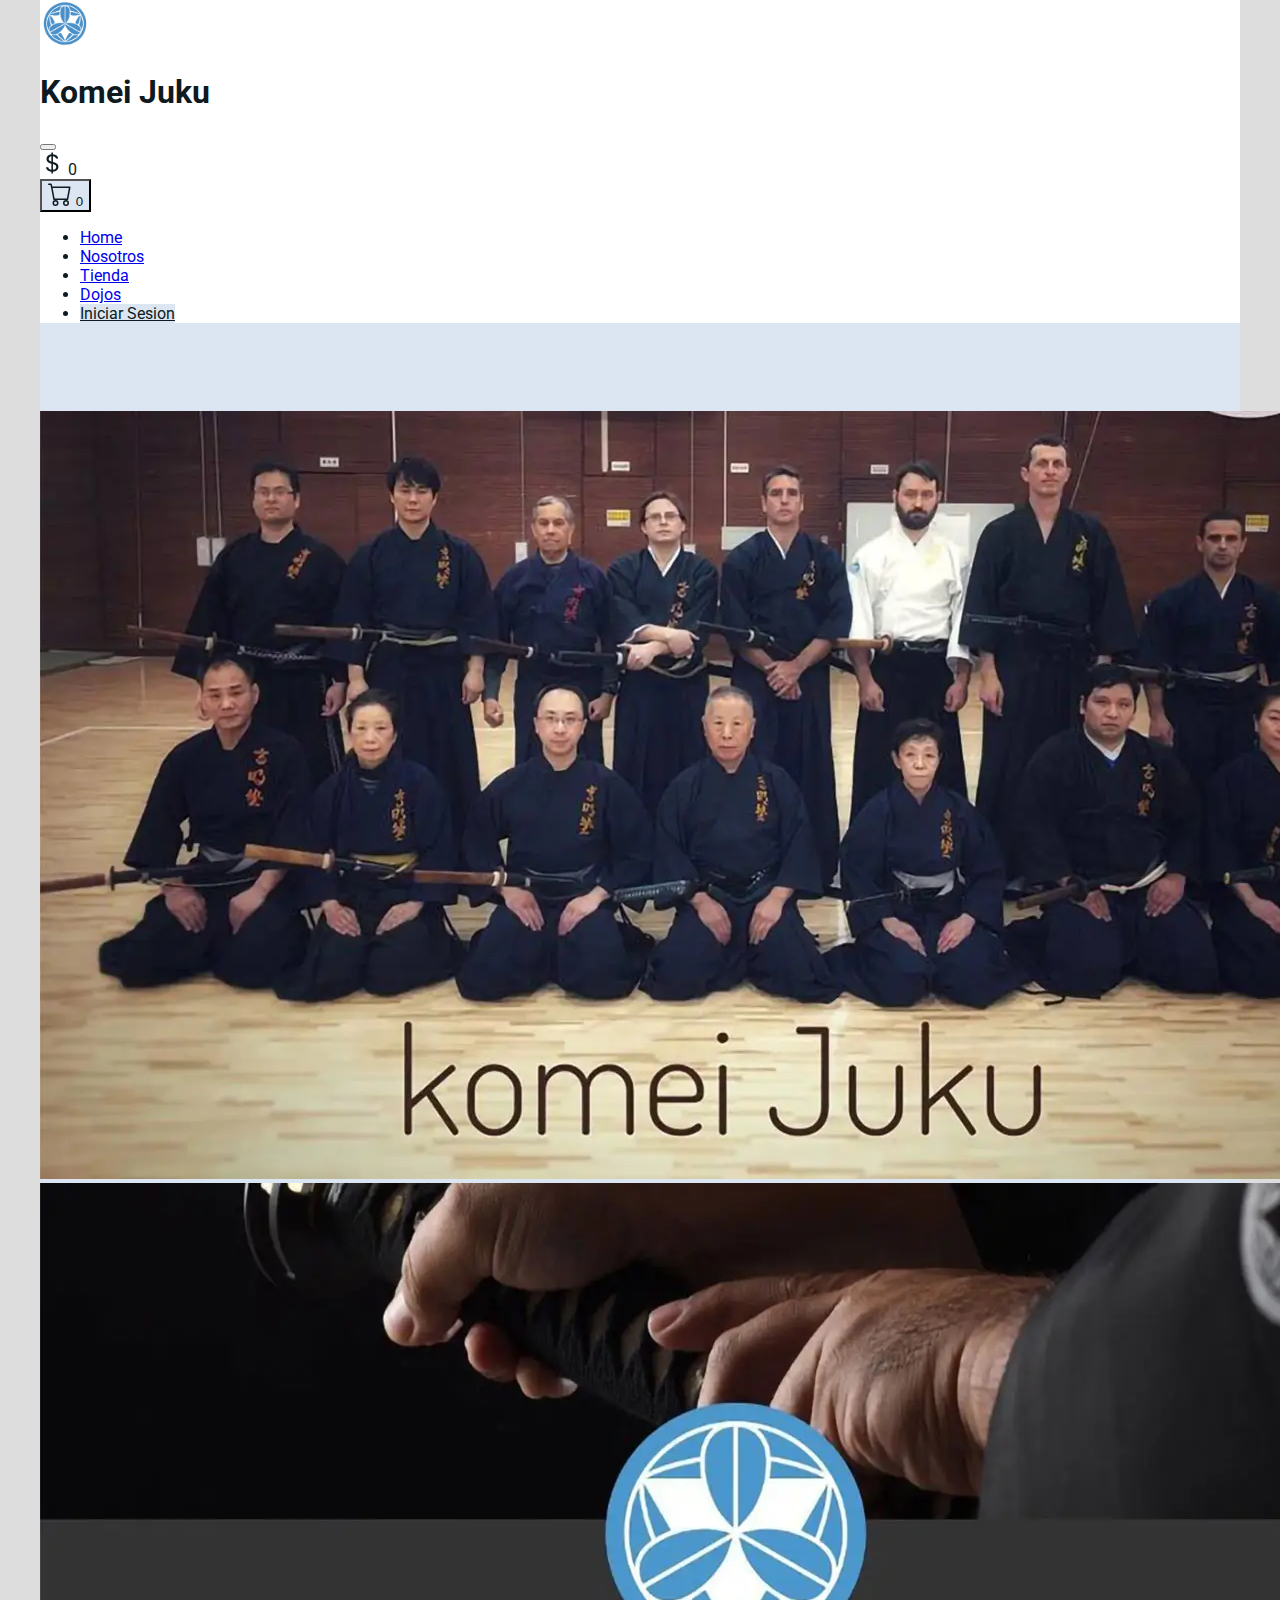
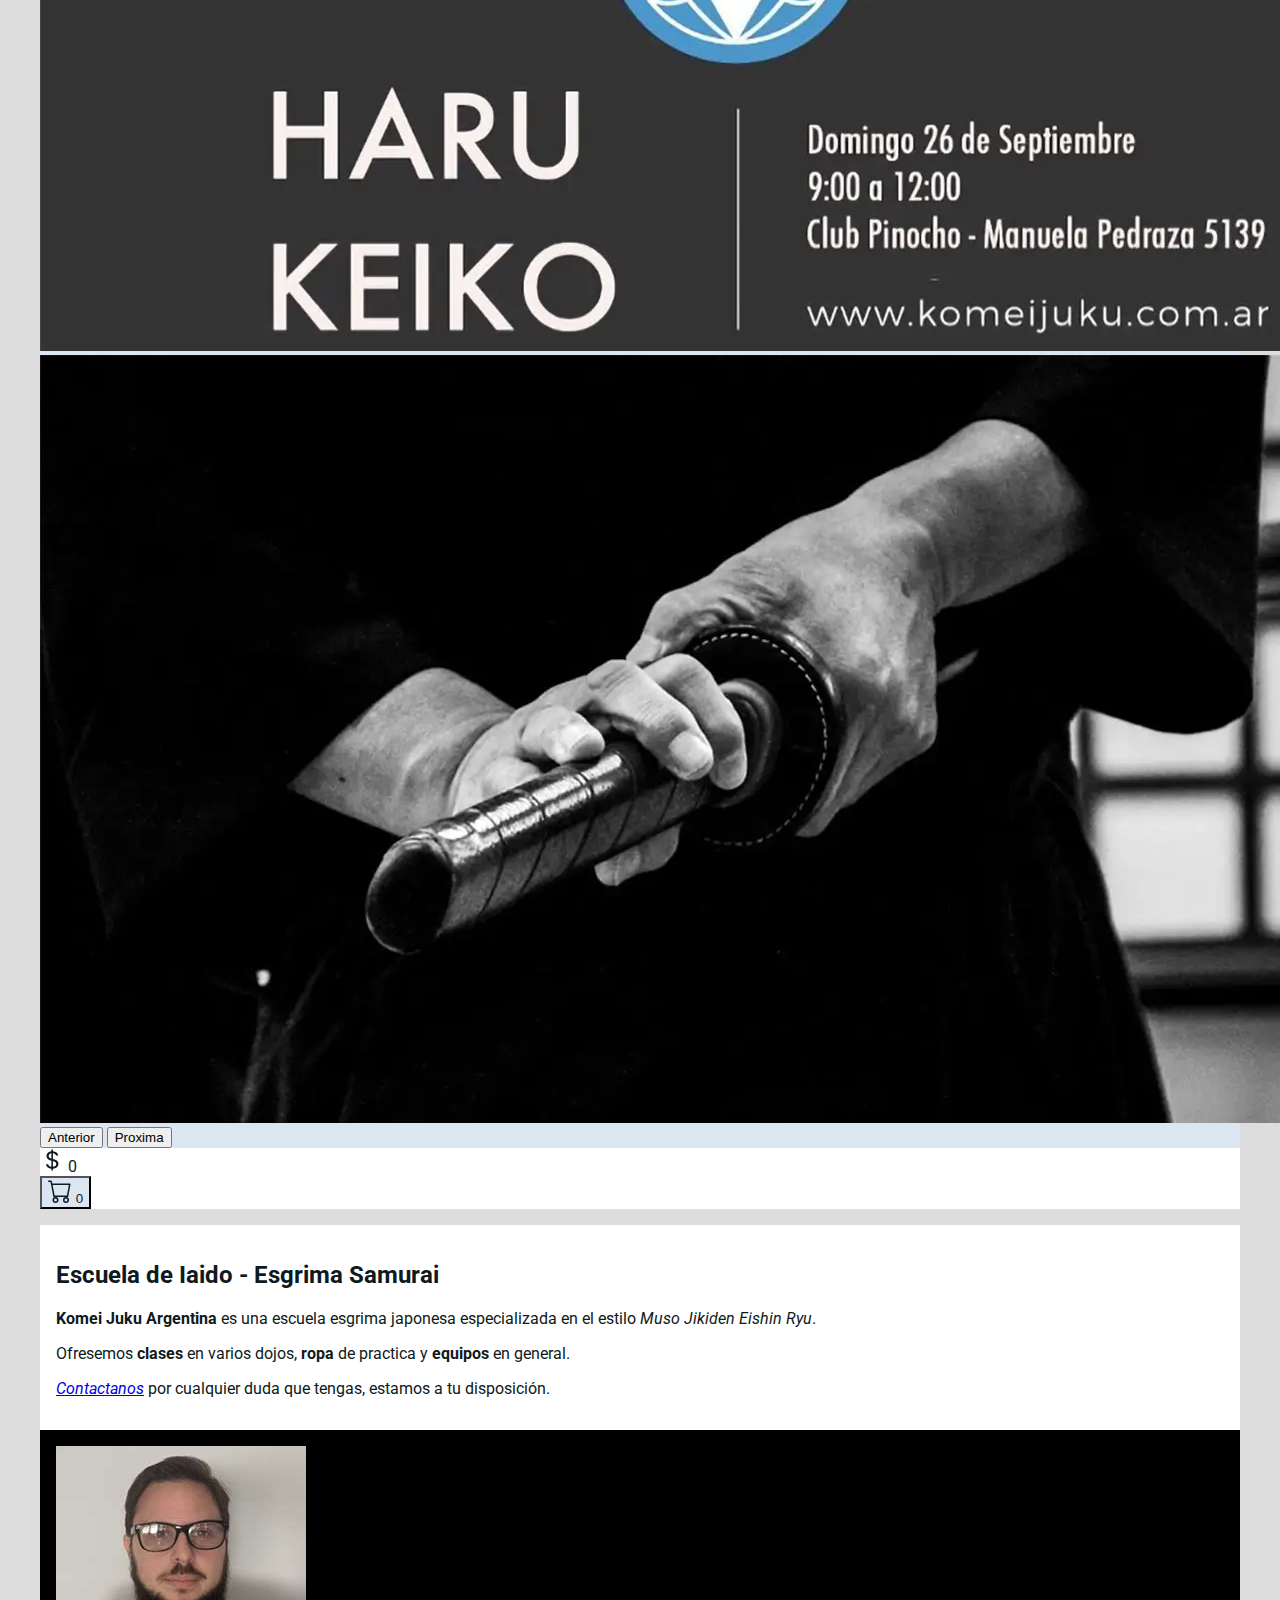
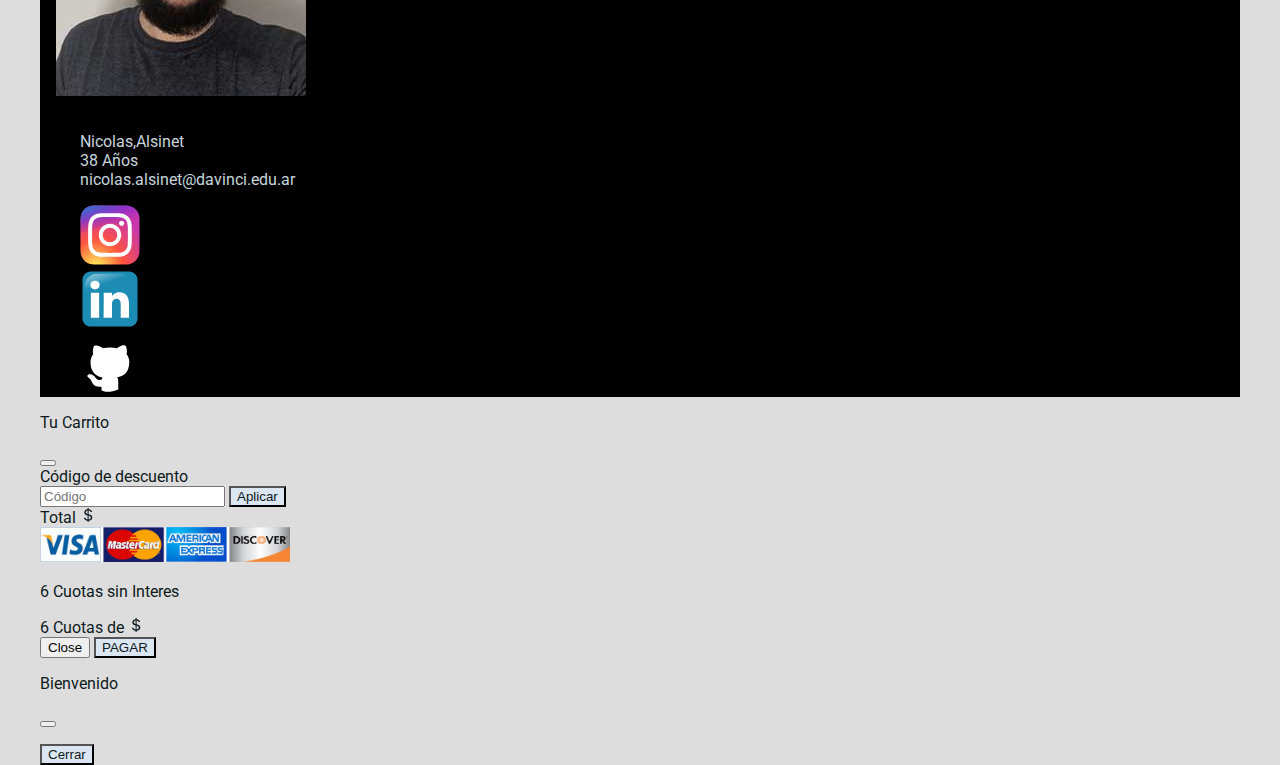
==== commit 22ed3090: "feat: add log in greeting" ====
--- a/index.html
+++ b/index.html
@@ -212,7 +212,7 @@
         <p class="pe-md-3 fs-5 w-75 mx-auto" id="userModal"></p>
       </div>
       <div class="modal-footer">
-        <button type="button" id="cerrarSesionbtn" class="btn btn-komei">Cerrar Sesion</button>
+        <button type="button" id="cerrarSesionbtn" class="btn btn-komei">Cerrar</button>
       </div>
     </div>
   </div>
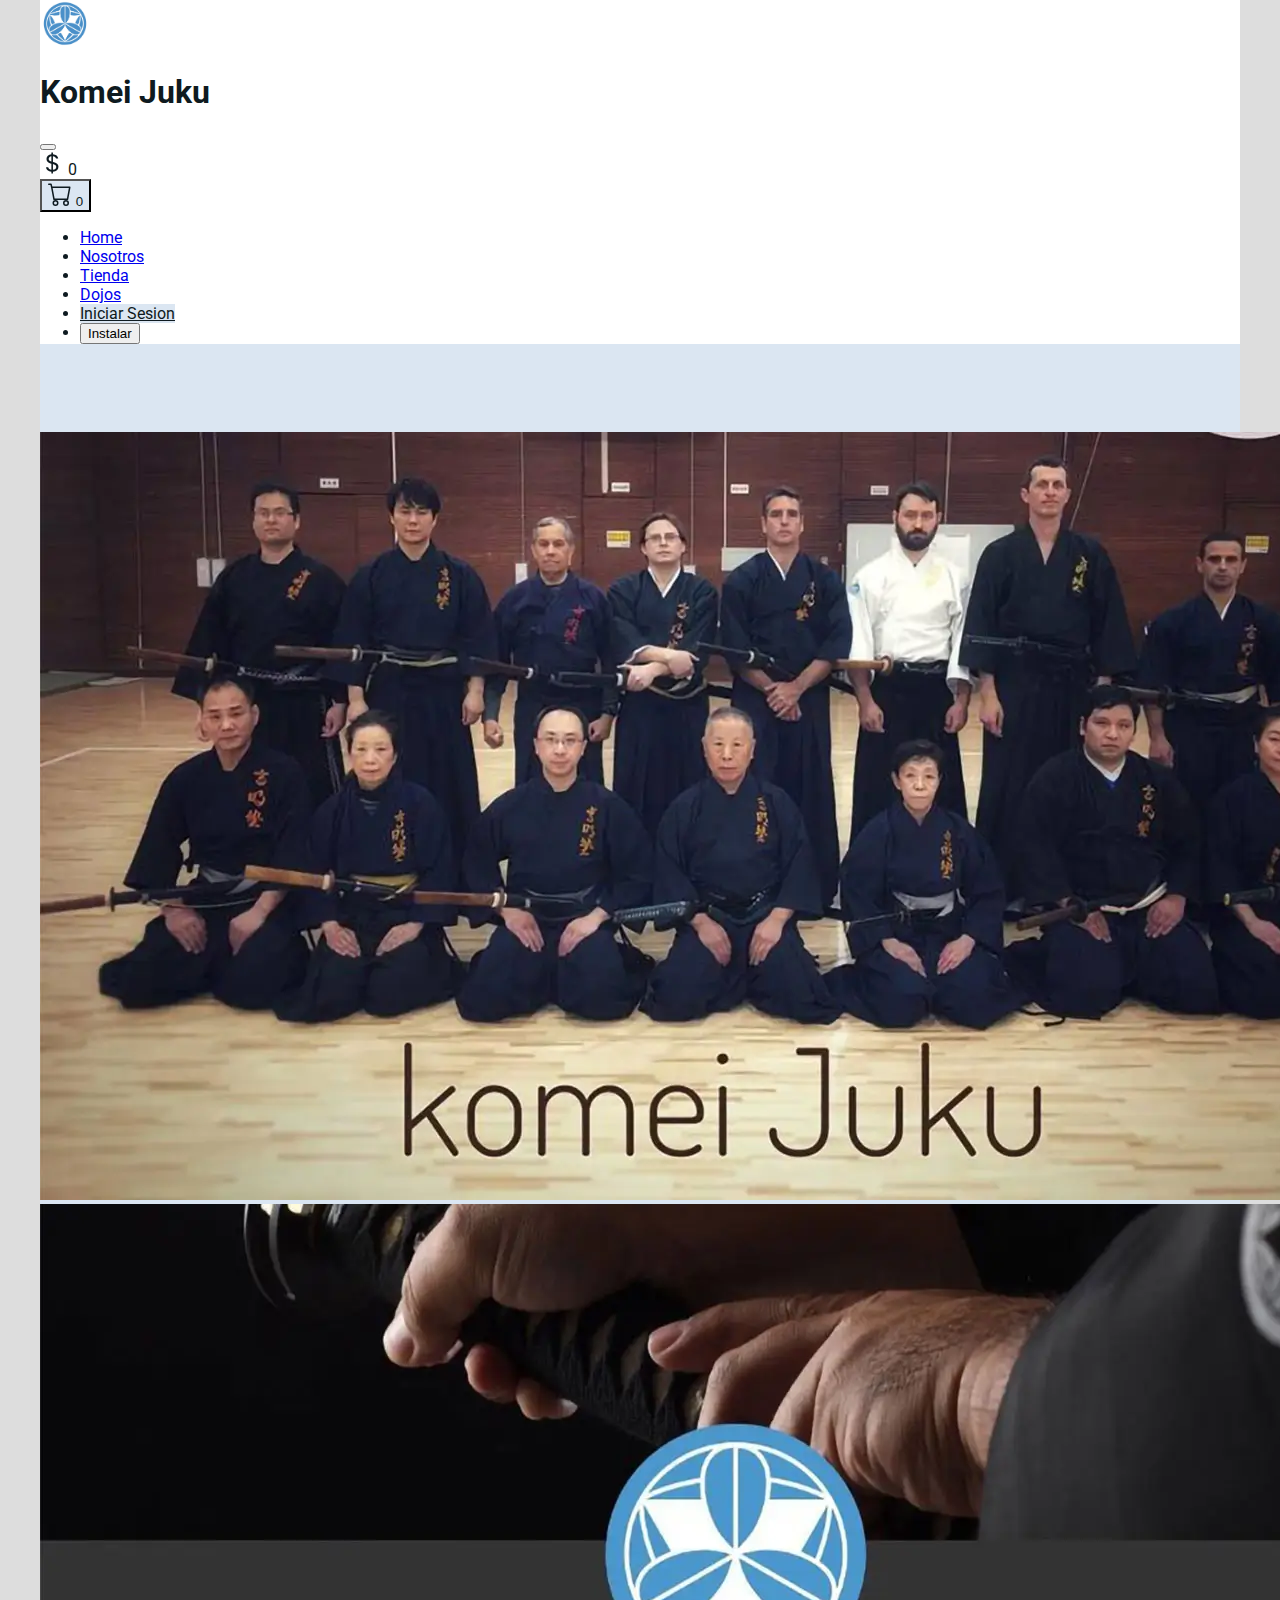
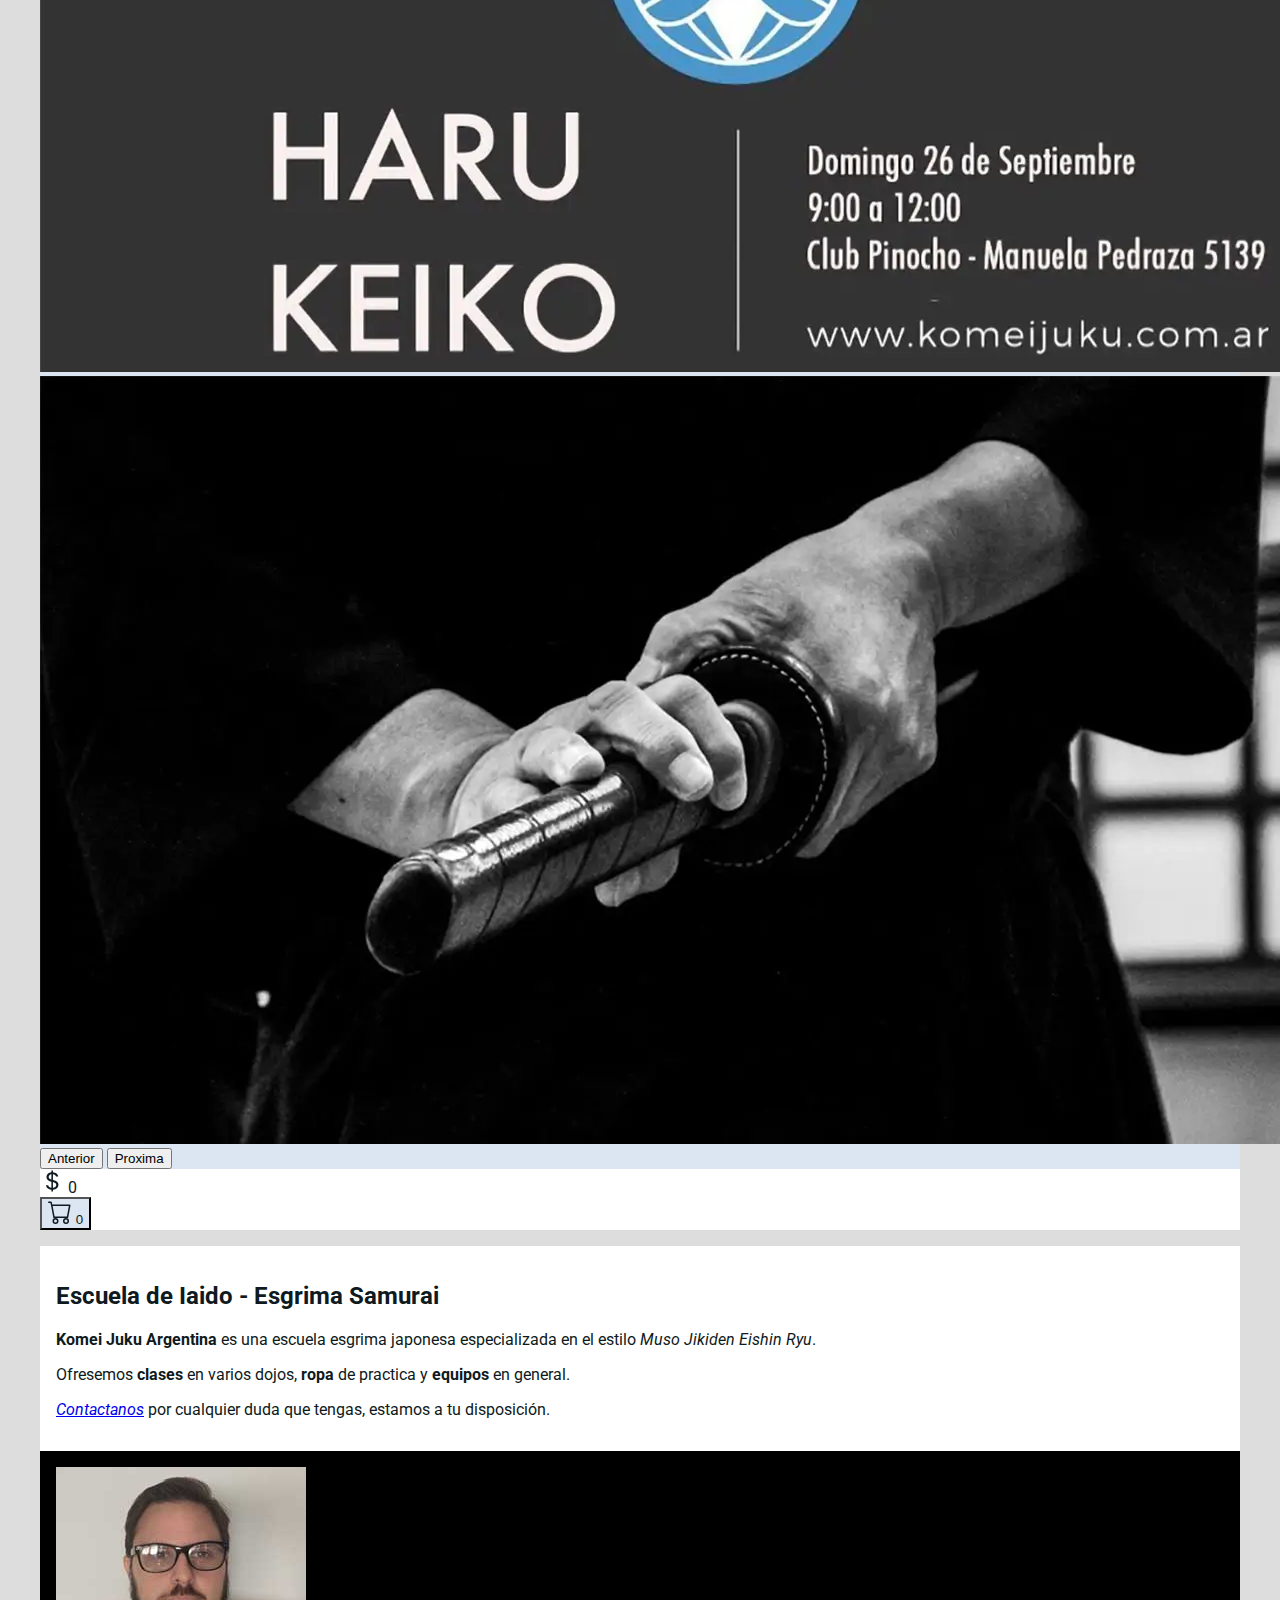
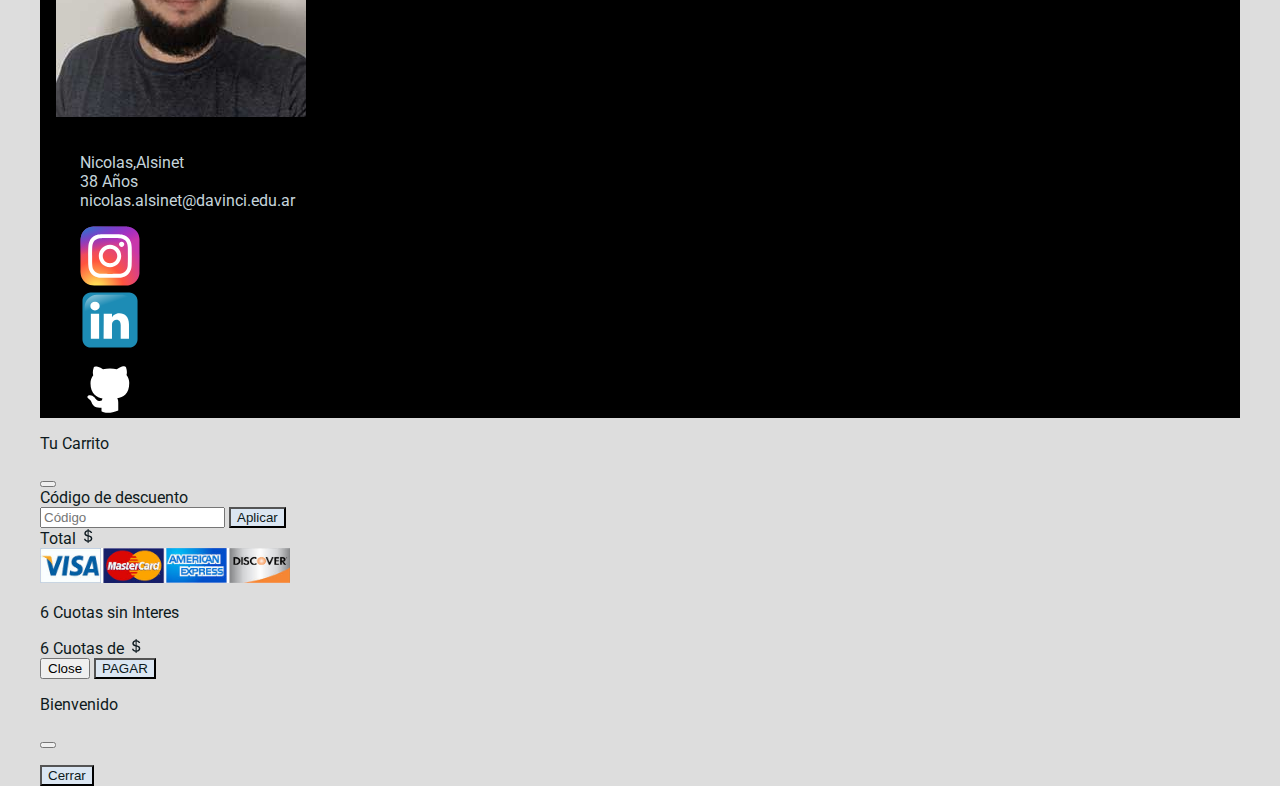
==== commit 94ffa3fb: "feat: add install btn" ====
--- a/index.html
+++ b/index.html
@@ -51,7 +51,10 @@
               <a class="nav-link active text-center text-sm-end" aria-current="page" href="./views/dojos.html">Dojos</a>
             </li>
             <li class="nav-item">
-              <a class="nav-link active text-center text-sm-end btn btn-komei" id="loginbtn" aria-current="page" href="./views/login.html">Iniciar Sesion</a>
+              <a class="nav-link active text-center mx-1 text-sm-end btn btn-komei" id="loginbtn" aria-current="page" href="./views/login.html">Iniciar Sesion</a>
+            </li>
+            <li class="nav-item">
+              <button class="nav-link active text-center mx-1 text-sm-end btn btn-info" type="button" id="install" aria-current="page">Instalar</button>
             </li>
           </ul>
         </div>
